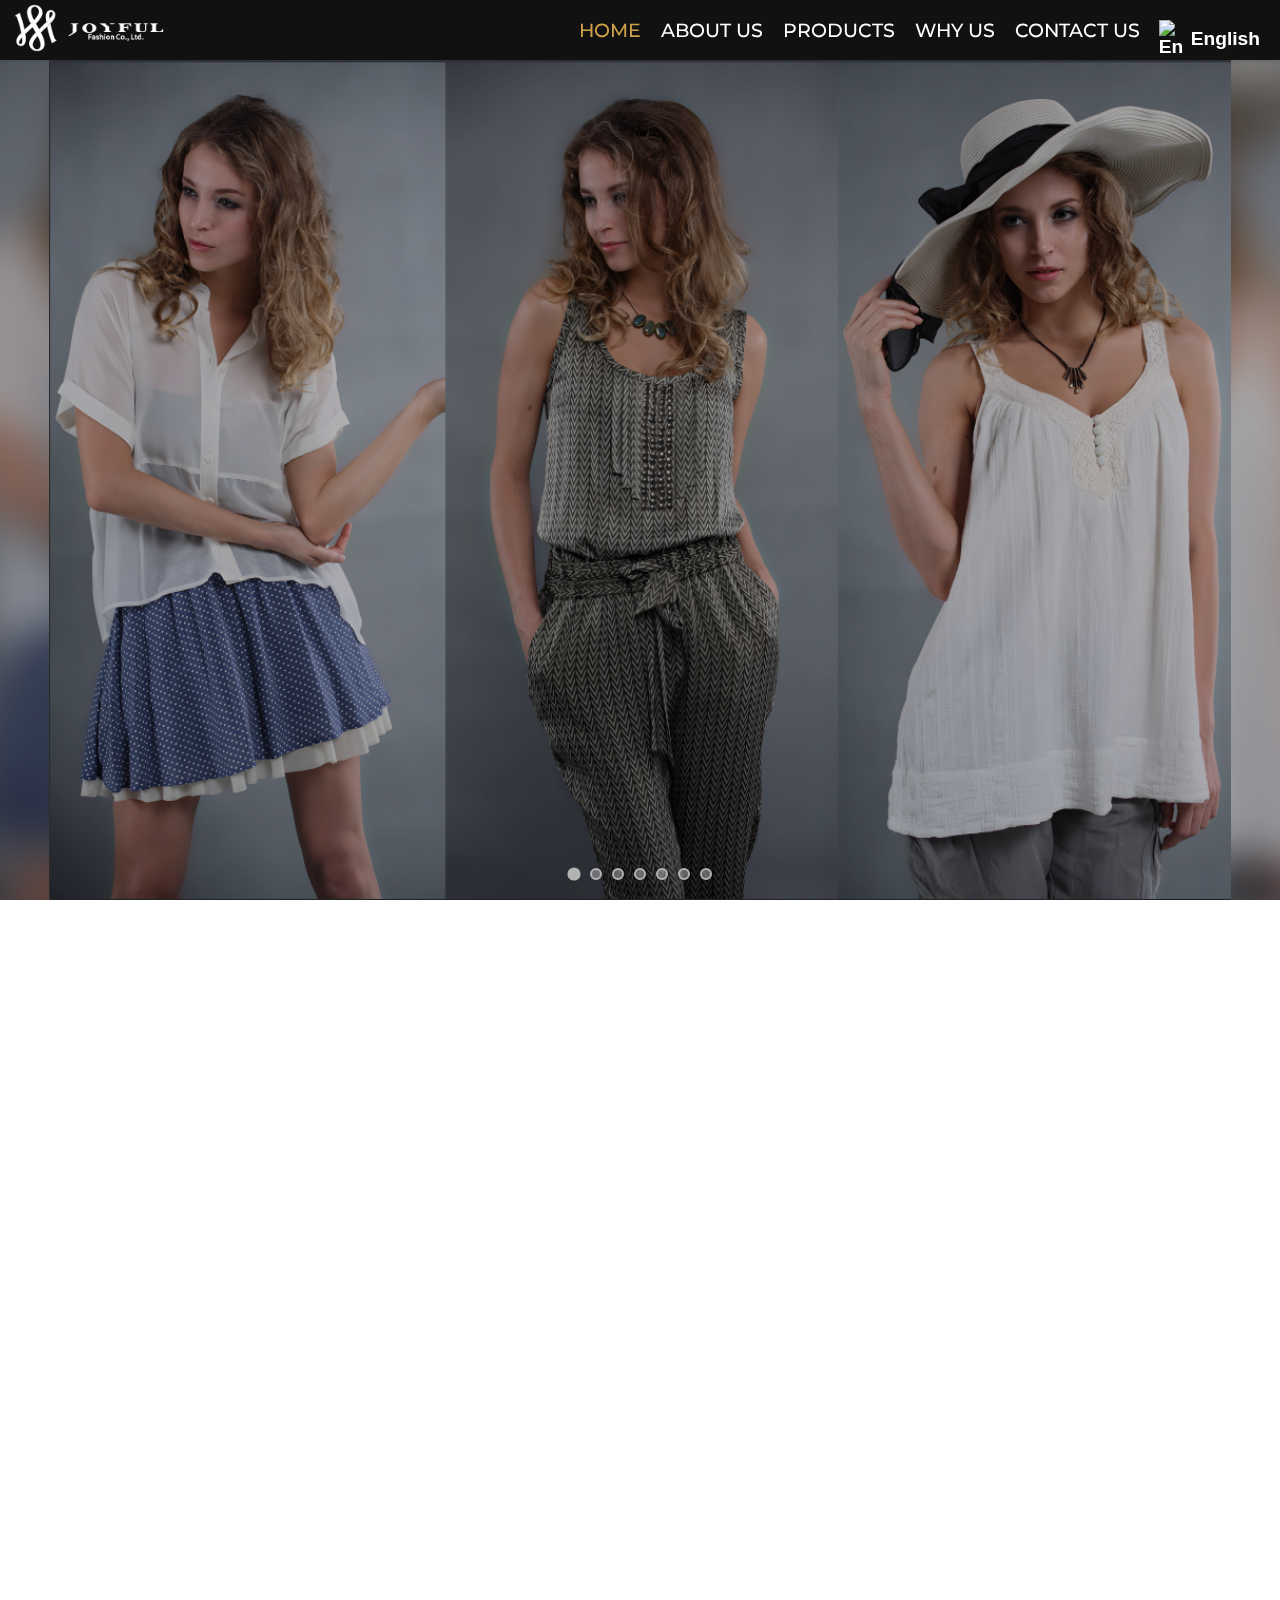
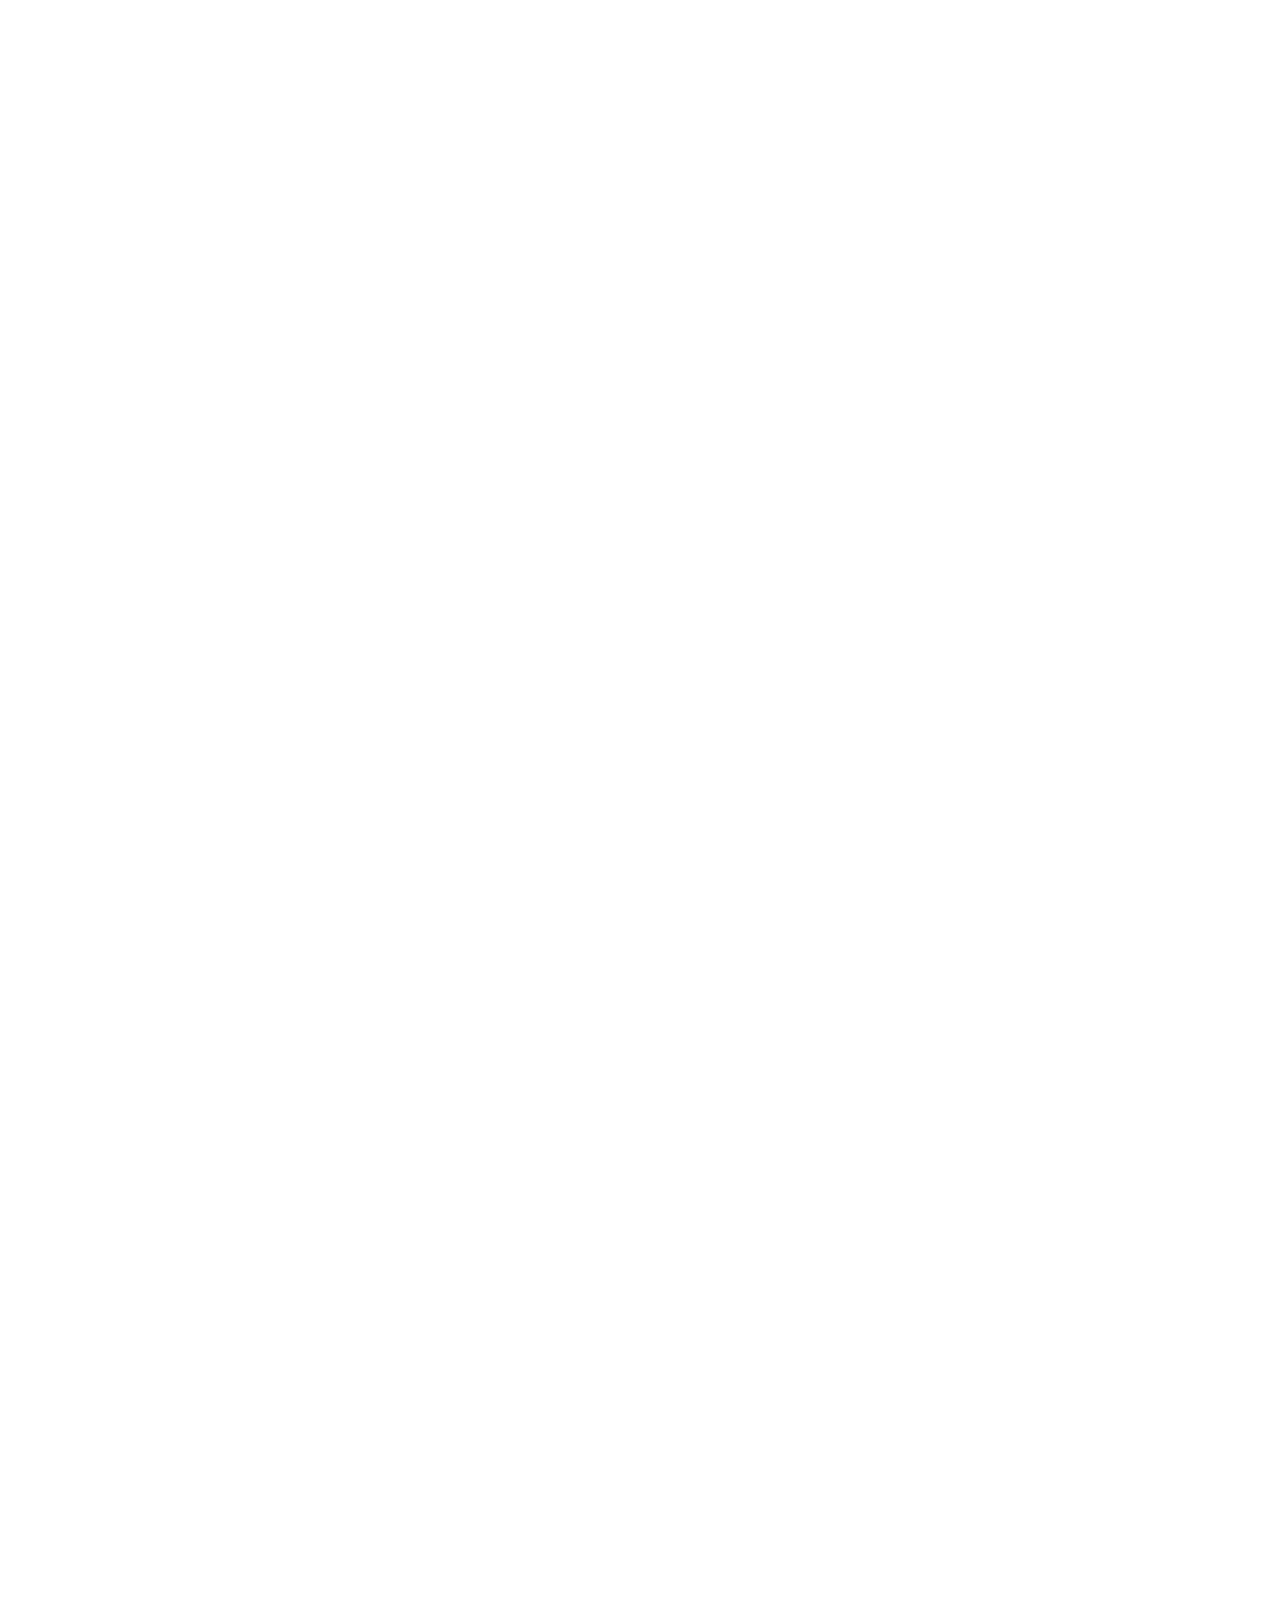
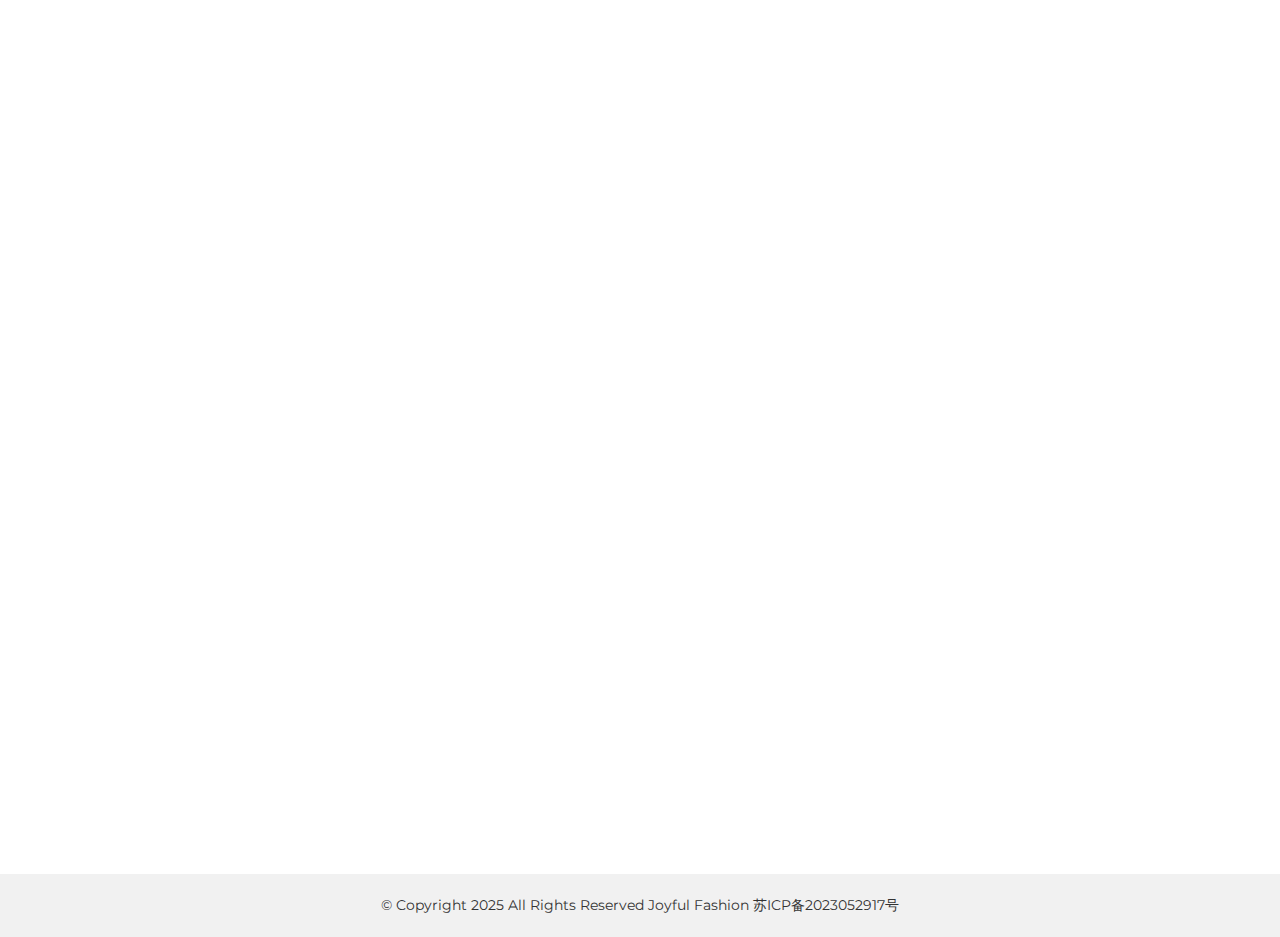
==== index.html @ ee0a9b0f "upload files" ====
<!DOCTYPE html>
<html lang="en">
<head>
  <meta charset="UTF-8" />
  <meta name="viewport" content="width=device-width, initial-scale=1" />
  <link rel="icon" href="public/media/icon.png" type="image/x-icon">
  <title>Your Fashion Products</title>
  <!-- Import Montserrat font -->
  <link href="https://fonts.googleapis.com/css2?family=Montserrat:wght@400;500;700&display=swap" rel="stylesheet">
  <link rel="stylesheet" href="public/css/style.css" />
  <style>
    /* === Existing Styles (unchanged) === */
    /* Hero Section Adjustments */
    #hero {
      position: relative;
      height: calc(100vh - 60px);
      margin-top: 60px;
      overflow: hidden;
    }
    /* Dark overlay to boost text visibility */
    #hero::before {
      content: "";
      position: absolute;
      top: 0;
      left: 0;
      width: 100%;
      height: 100%;
      background: rgba(0, 0, 0, 0.3);
      z-index: 2;
    }
    .slider {
      position: absolute;
      top: 0;
      left: 0;
      width: 100%;
      height: 100%;
      z-index: 1;
    }
    .slides {
      position: relative;
      width: 100%;
      height: 100%;
    }
    .slide {
      position: absolute;
      width: 100%;
      height: 100%;
      opacity: 0;
      transition: opacity 1s ease-in-out;
    }
    .slide.active {
      opacity: 1;
    }
    .slide .bg {
      position: absolute;
      top: 0;
      left: 0;
      width: 100%;
      height: 100%;
      background-image: var(--img);
      background-size: cover;
      background-position: center;
      filter: blur(20px);
      transform: scale(1.1);
      z-index: 1;
    }
    .slide img {
      position: relative;
      width: 100%;
      height: 100%;
      object-fit: contain;
      z-index: 2;
    }
    .dots {
      position: absolute;
      bottom: 20px;
      left: 50%;
      transform: translateX(-50%);
      display: flex;
      gap: 10px;
      z-index: 5;
    }
    .dot {
      width: 12px;
      height: 12px;
      border-radius: 50%;
      background: rgba(255, 255, 255, 0.5);
      cursor: pointer;
      transition: background 0.3s ease;
    }
    .dot.active {
      background: rgba(255, 255, 255, 1);
    }
    /* Centered hero content */
    .hero-content {
      position: absolute;
      z-index: 6;
      color: #fff;
      text-align: center;
      top: 50%;
      left: 50%;
      transform: translate(-50%, -50%);
    }
    
    /* About Us Section Styling */
    #about {
      padding: 40px 20px;
      background: #ffffff;
    }
    .about-container {
      background: linear-gradient(135deg, #f0f0f0, #e0e0e0);
      padding: 20px;
      border-radius: 8px;
      box-shadow: 0 2px 8px rgba(0,0,0,0.1);
      max-width: 1200px;
      margin: 0 auto;
      display: flex;
      flex-wrap: wrap;
      gap: 20px;
      align-items: center;
    }
    .about-video {
      flex: 1 1 400px;
    }
    .about-video iframe {
      width: 100%;
      border-radius: 8px;
    }
    .about-text {
      flex: 1 1 400px;
      font-size: 1rem;
      line-height: 1.6;
      color: #333;
    }
    .about-text p {
      margin-bottom: 20px;
    }
    /* Updated Read More Button (Learn More) - now gold */
    .read-more-btn {
      display: inline-block;
      padding: 10px 20px;
      background: rgb(205, 161, 75); /* gold background */
      color: #fff;
      text-decoration: none;
      border-radius: 4px;
      transition: background 0.3s ease;
    }
    .read-more-btn:hover {
      background: rgb(205, 161, 75);
    }

    /* Product Section */
    .products {
      display: grid;
      grid-template-columns: repeat(auto-fit, minmax(250px, 1fr));
      gap: 30px;
      padding: 40px 20px;
      background: #ffffff;
    }
    .product {
      background: #fff;
      border-radius: 8px;
      overflow: hidden;
      box-shadow: 0 2px 8px rgba(0,0,0,0.1);
      transition: transform 0.3s ease, box-shadow 0.3s ease;
    }

    .product a {
      display: block;
      text-decoration: none;
      color: inherit;
    }

    .product img {
      width: 100%;
      height: 250px;
      object-fit: cover;
      display: block;
    }

    .product h3 {
      padding: 15px;
      text-align: center;
      font-size: 1.2rem;
      margin: 0;
      background: #f7f7f7;
      color: #333;
    }

    .product:hover {
      transform: translateY(-5px);
      box-shadow: 0 4px 12px rgba(0,0,0,0.2);
    }
    /* Why Us Section container */
    #advantage {
      padding: 40px 20px;
      text-align: center;
    }

    #advantage h2 {
      font-size: 2rem;
      margin-bottom: 20px;
    }

    /* Grid layout for three images */
    .adv-grid {
      display: grid;
      grid-template-columns: repeat(3, 1fr);
      gap: 20px;
    }

    /* Each adv-item and its frame */
    .adv-item a {
      display: block;
      overflow: hidden;
      position: relative;
    }

    .adv-frame {
      position: relative;
      overflow: hidden;
      aspect-ratio: 4 / 3;
    }

    /* Image fills the frame and scales on hover */
    .adv-frame img {
      width: 100%;
      height: 100%;
      display: block;
      transition: transform 0.3s ease;
    }

    /* Gray overlay covering the image initially */
    .adv-overlay {
      position: absolute;
      top: 0;
      left: 0;
      width: 100%;
      height: 100%;
      background: rgba(128, 128, 128, 0.5);
      transition: opacity 0.3s ease;
    }

    /* Centered gray bar with white text */
    .adv-bar {
      position: absolute;
      left: 50%;
      top: 50%;
      width:100%;
      transform: translate(-50%, -50%);
      background: gray;
      color: white;
      padding: 10px 20px;
      font-size: 1.1rem;
      text-transform: uppercase;
      transition: opacity 0.3s ease;
    }

    /* Hover effect: scale image and fade out overlay */
    .adv-frame:hover img {
      transform: scale(1.2);
    }

    .adv-frame:hover .adv-overlay {
      opacity: 0;
    }

    /* Contact Section Styling */
    #contact {
      padding: 40px 20px;
      background: #fff;
      text-align: center;
    }
    #contact h2 {
      margin-bottom: 20px;
    }
    #contact p {
      margin-bottom: 20px;
      color: #333;
      font-size: 1.1rem;
    }
    #contact .btn {
      display: inline-block;
      padding: 10px 20px;
      background: rgb(205, 161, 75);
      color: #fff;
      text-decoration: none;
      border-radius: 4px;
      transition: background 0.3s ease;
    }
    #contact .btn:hover {
      background: #555;
    }

    /* Other sections (Products, etc.) remain unchanged... */
  </style>
</head>
<body>
  <!-- Fixed Navigation Header -->
  <header id="header">
    <nav>
      <div class="logo">
        <a href="index.html">
          <img src="public/media/logo.png" alt="Your Brand Logo">
        </a>
      </div>
      <ul class="nav-links">
        <li><a href="index.html" data-i18n="nav.home"  class="active">Home</a></li>
        <li><a href="about.html" data-i18n="nav.about">About Us</a></li>
        <li>
          <a href="products.html" data-i18n="nav.products">Products</a>
          <ul>
            <li><a href="product/top.html" data-i18n="product.top">Top</a></li>
            <li><a href="product/dress.html" data-i18n="product.dress">Dress</a></li>
            <li><a href="product/seamless.html" data-i18n="product.seamless">Seamless</a></li>
            <li><a href="product/coats.html" data-i18n="product.coat">Coat</a></li>
            <li><a href="product/pants.html" data-i18n="product.pants">Pants</a></li>
          </ul>
        </li>
        <li>
          <a href="advantages.html" data-i18n="nav.whyus">Why Us</a>
        </li>
        <li><a href="contact.html" data-i18n="nav.contact">Contact Us</a></li>
      </ul>
    </nav>
  </header>
  
  <!-- Language Selector -->
  <div class="language-selector">
    <button class="lang-btn">
      <img src="https://flagcdn.com/24x18/us.png" alt="English">
      <span class="lang-text">English</span>
    </button>
    <div class="lang-dropdown">
      <a href="#" data-lang="en">
        <img src="https://flagcdn.com/16x12/us.png" alt="English">
        <span>English</span>
      </a>
      <a href="#" data-lang="es">
        <img src="https://flagcdn.com/16x12/es.png" alt="Español">
        <span>Español</span>
      </a>
      <a href="#" data-lang="zh">
        <img src="https://flagcdn.com/16x12/cn.png" alt="中文">
        <span>中文</span>
      </a>
    </div>
  </div>
  
  <!-- Hero Section with Slider -->
  <section id="hero">
    <div class="slider">
      <div class="slides">
        <div class="slide active" style="--img: url('public/media/home/hero1.png');">
          <a href="products.html">
            <div class="bg"></div>
            <img src="public/media/home/hero1.png" alt="Hero Image 1">
          </a>
        </div>
        <div class="slide" style="--img: url('public/media/home/hero2.png');">
          <a href="products.html">
            <div class="bg"></div>
            <img src="public/media/home/hero2.png" alt="Hero Image 2">
          </a>
        </div>
        <div class="slide" style="--img: url('public/media/home/hero3.png');">
          <a href="products.html">
            <div class="bg"></div>
            <img src="public/media/home/hero3.png" alt="Hero Image 3">
          </a>
        </div>
        <div class="slide" style="--img: url('public/media/home/hero4.png');">
          <a href="products.html">
            <div class="bg"></div>
            <img src="public/media/home/hero4.png" alt="Hero Image 4">
          </a>
        </div>
        <div class="slide" style="--img: url('public/media/home/hero5.png');">
          <a href="products.html">
            <div class="bg"></div>
            <img src="public/media/home/hero5.png" alt="Hero Image 5">
          </a>
        </div>
        <div class="slide" style="--img: url('public/media/home/hero6.png');">
          <a href="products.html">
            <div class="bg"></div>
            <img src="public/media/home/hero6.png" alt="Hero Image 6">
          </a>
        </div>
        <div class="slide" style="--img: url('public/media/home/hero7.png');">
          <a href="products.html">
            <div class="bg"></div>
            <img src="public/media/home/hero7.png" alt="Hero Image 7">
          </a>
        </div>
      </div>
      <div class="dots">
        <span class="dot active" data-index="0"></span>
        <span class="dot" data-index="1"></span>
        <span class="dot" data-index="2"></span>
        <span class="dot" data-index="3"></span>
        <span class="dot" data-index="4"></span>
        <span class="dot" data-index="5"></span>
        <span class="dot" data-index="6"></span>
      </div>
    </div>
    <div class="hero-content">
      <h2 data-i18n="hero.title">Elegance Redefined</h2>
      <p data-i18n="hero.subtitle">Discover our exclusive women's products</p>
      <a href="#products" class="btn" data-i18n="hero.button">Explore Products</a>
    </div>
  </section>

    <!-- About Us Section -->
    <section id="about" class="animate-on-scroll">
      <h2 data-i18n="about.title">About Us</h2>
      <div class="about-container">
        <div class="about-video">
          <!-- Added an id to the iframe so we can update its src based on language -->
          <iframe
            id="about-video-iframe"
            width="560" 
            height="315" 
            src="https://www.youtube.com/embed/ZJrPG9CiVN8" 
            title="YouTube video player" 
            frameborder="0" 
            allow="accelerometer; autoplay; clipboard-write; encrypted-media; gyroscope; picture-in-picture" 
            allowfullscreen>
          </iframe>
        </div>
        
        <div class="about-text">
          <p data-i18n="about.text">
            Nantong Joyful Fashion Co., Ltd. is a garment trading & industrial company. The company is located in the famous textile and garment city—Nantong, Jiangsu, China, which is only 1.5 hours drive to Shanghai, the biggest business center in China. In 2021, the company officially moved the head office to Haobang Building, opening a new page in the 20-year history of the company.
          </p>
          <a href="about.html" class="read-more-btn" data-i18n="about.button">Read More</a>
        </div>
      </div>
    </section>
  <!-- Prodcut Section with Fade-In on Scroll -->
  <section id="products" class="animate-on-scroll">
    <h2 data-i18n="products.title">Products</h2>
    <div class="products">
      <div class="product">
        <a href="top.html">
          <img src="public/media/Cover/top.JPG" alt="Top" />
          <h3 data-i18n="product.top">Tops</h3>
        </a>
      </div>
      <div class="product">
        <a href="dress.html">
          <img src="public/media/Cover/dress.JPG" alt="Dress" />
          <h3 data-i18n="product.dress">Dress</h3>
        </a>
      </div>
      <div class="product">
        <a href="seamless.html">
          <img src="public/media/Cover/seamless.JPG" alt="Seamless" />
          <h3 data-i18n="product.seamless">Seamless</h3>
        </a>
      </div>
      <div class="product">
        <a href="coats.html">
          <img src="public/media/Cover/coat.JPG" alt="Coats" />
          <h3 data-i18n="product.coat">Coats</h3>
        </a>
      </div>
      <div class="product">
        <a href="pants.html">
          <img src="public/media/Cover/pants.JPG" alt="Pants" />
          <h3 data-i18n="product.pants">Pants</h3>
        </a>
      </div>
    </div>
  </section>

  <!-- Why Us Section -->
  <section id="advantage" class="animate-on-scroll">
    <h2 data-i18n="advantage.title">Why Us</h2>
    <div class="adv-grid">
      <div class="adv-item">
        <a href="advantages.html">
          <div class="adv-frame">
            <img src="public/media/factory/nt5.jpg" alt="factory">
            <div class="adv-overlay"></div>
            <div class="adv-bar" data-i18n="advantage.factory">Factory</div>
          </div>
        </a>
      </div>
      <div class="adv-item">
        <a href="advantages.html">
          <div class="adv-frame">
            <img src="public/media/home/certificate.png" alt="certificate">
            <div class="adv-overlay"></div>
            <div class="adv-bar" data-i18n="advantage.certificate">Qualification</div>
          </div>
        </a>
      </div>
      <div class="adv-item">
        <a href="advantages.html">
          <div class="adv-frame">
            <img src="public/media/home/why_us3.JPG" alt="strength">
            <div class="adv-overlay"></div>
            <div class="adv-bar" data-i18n="advantage.strength">Strengths</div>
          </div>
        </a>
      </div>
    </div>
  </section>

  
  <!-- Contact Section -->
  <section id="contact" class="animate-on-scroll">
    <h2 data-i18n="contact.title">Contact</h2>
    <p data-i18n="contact.text">Get in touch with us for collaborations and inquiries.</p>
    <a href="contact.html" class="btn" data-i18n="contact.button">Contact Us</a>
  </section>
  
  <!-- Footer -->
  <footer>
    <p data-i18n="footer.text">&copy; Copyright 2025 All Rights Reserved Joyful Fashion 苏ICP备2023052917号</p>
  </footer>
  
  <!-- Slider Script -->
  <script src="public/js/main.js"></script>
  <script>
    document.addEventListener('DOMContentLoaded', function() {
      const slides = document.querySelectorAll('#hero .slide');
      const dots = document.querySelectorAll('#hero .dot');
      let currentIndex = 0;
      const totalSlides = slides.length;
      const intervalTime = 7000;
      let slideInterval;
      
      function showSlide(index) {
        slides.forEach((slide, i) => {
          slide.classList.toggle('active', i === index);
        });
        dots.forEach((dot, i) => {
          dot.classList.toggle('active', i === index);
        });
        currentIndex = index;
      }
      
      function nextSlide() {
        let nextIndex = (currentIndex + 1) % totalSlides;
        showSlide(nextIndex);
      }
      
      slideInterval = setInterval(nextSlide, intervalTime);
      
      dots.forEach(dot => {
        dot.addEventListener('click', function() {
          clearInterval(slideInterval);
          const index = parseInt(this.getAttribute('data-index'));
          showSlide(index);
          slideInterval = setInterval(nextSlide, intervalTime);
        });
      });
    });
  </script>
  
  <script src="public/js/language.js"></script>
</body>
</html>
---- public/css/style.css ----
/* Global Styles */
* {
  margin: 0;
  padding: 0;
  box-sizing: border-box;
}

:root {
  --header-height: 60px; /* Initial header height */
  --accent-color: rgb(205, 161, 75); /* Bright accent color */
  --font-family: 'Montserrat', sans-serif;
}

body {
  font-family: var(--font-family), 'Helvetica Neue', sans-serif;
  line-height: 1.6;
  color: #333;
}

/* Header (Fixed Navigation) with Cool Scroll Effects */
header {
  position: fixed;
  top: 0;
  width: 100%;
  height: var(--header-height);
  background: #111;
  box-shadow: 0 2px 4px rgba(0, 0, 0, 0.1);
  z-index: 100;
  transition: all 0.3s ease-in-out;
}

header.scrolled {
  height: 60px; /* Shrinks the header */
  background: rgba(17, 17, 17, 0.95); /* Slightly transparent/darker */
  box-shadow: 0 4px 6px rgba(0, 0, 0, 0.3);
}

header.scrolled .logo img {
  height: 50px;
}

nav {
  max-width: 1800px;
  margin: 0 auto;
  height: var(--header-height); /* 使 nav 高度与 header 一致 */
  padding: 0 60px 0 10px; /* 去掉上下 padding，并减少左侧 padding */
  display: flex;
  justify-content: space-between;
  align-items: center; /* 利用 flex 的特性垂直居中 */
}

.logo img {
  height: 60px;
  width: auto;
  display: block;
}

/* --------------------- */
/* Navigation & Submenu  */
/* --------------------- */
.nav-links {
  list-style: none;
  display: flex;
  margin-right: 80px;
  text-transform: uppercase; /* 所有菜单文字大写 */
}

.nav-links li {
  margin-left: 20px;
  position: relative; /* 为子菜单定位提供参考 */
}

.nav-links li a {
  text-decoration: none;
  color: #fff;
  font-weight: 500;
  font-size: 1.2rem;
  transition: color 0.3s;
}

.nav-links li a:hover {
  color: var(--accent-color);
}

/* 当前菜单项显示金色（请在当前页面对应的 a 标签上添加 .active 类） */
.nav-links li a.active {
  color: var(--accent-color);
}

/* Submenu 样式 */
.nav-links li ul {
  display: none;
  position: absolute;
  top: 100%;
  left: 0;
  background: #111;
  padding: 10px 0;
  min-width: 150px;
  border-radius: 4px;
  z-index: 200;
  list-style: none;
}

.nav-links li:hover > ul {
  display: block;
}

.nav-links li ul li {
  margin: 0;
  padding: 0;
}

.nav-links li ul li a {
  padding: 8px 15px;
  font-size: 1rem;
  display: block;
  white-space: nowrap;
}
.nav-links li ul li a:hover {
  background: var(--accent-color);
}

/* 如果需要整体左移文字，可保留此样式 */
.nav-text {
  transform: translateX(-40px);
}

/* --------------------- */
/* Hero Section         */
/* --------------------- */
#hero {
  min-height: calc(100vh - var(--header-height));
  background: url('public/media/hero.png') center/cover no-repeat;
  display: flex;
  align-items: center;
  justify-content: center;
  position: relative;
  margin-top: var(--header-height);
  animation: zoomBackground 20s ease-in-out infinite;
}

/* Background zoom animation */
@keyframes zoomBackground {
  0% { background-size: 100%; }
  50% { background-size: 110%; }
  100% { background-size: 100%; }
}

#hero::before {
  content: "";
  position: absolute;
  top: 0;
  left: 0;
  right: 0;
  bottom: 0;
  background: rgba(0, 0, 0, 0.4);
  z-index: 1;
}

.hero-content {
  position: relative;
  text-align: center;
  color: #fff;
  z-index: 2;
}

/* Hero text animations */
.hero-content h2,
.hero-content p,
.hero-content .btn {
  opacity: 0;
  animation: fadeInUp 1s forwards;
}

.hero-content h2 {
  animation-delay: 0.3s;
  font-size: 3rem;
  margin-bottom: 20px;
}

.hero-content p {
  animation-delay: 0.6s;
  font-size: 1.2rem;
  margin-bottom: 30px;
}

.hero-content .btn {
  animation-delay: 0.9s;
  padding: 10px 20px;
  background: #fff;
  color: #000;
  text-decoration: none;
  font-weight: bold;
  transition: background 0.3s, color 0.3s;
}

.hero-content .btn:hover {
  background: #000;
  color: #fff;
}

@keyframes fadeInUp {
  from {
    opacity: 0;
    transform: translateY(30px);
  }
  to {
    opacity: 1;
    transform: translateY(0);
  }
}

/* --------------------- */
/* Section Styling      */
/* --------------------- */
section {
  padding: 80px 20px;
  text-align: center;
}

/* Products Grid */
.products {
  display: flex;
  flex-wrap: wrap;
  justify-content: center;
  gap: 30px;
  margin-top: 40px;
}

.product {
  width: 100%; /* Increased width for bigger images */
  transition: transform 0.3s;
}

.product img {
  width: 100%;
  min-height: calc(90vh - 60px); /* Fixed height for uniformity */
  object-fit: cover;
  display: block;
  border-radius: 5px;
}

.product h3 {
  margin-top: 10px;
  font-size: 1.2rem;
}

.product:hover {
  transform: translateY(-10px);
}

footer {
  padding: 20px;
  background: #f1f1f1;
  text-align: center;
  font-size: 0.9rem;
}

/* --------------------- */
/* Animation on Scroll  */
/* --------------------- */
.animate-on-scroll {
  opacity: 0;
  transform: translateY(20px);
  transition: opacity 1s ease-out, transform 1s ease-out;
}

.animate-on-scroll.visible {
  opacity: 1;
  transform: translateY(0);
}

/* --------------------- */
/* About Section Styling */
/* --------------------- */
#about h2 {
  margin-bottom: 40px;
}

#about .about-container {
  display: flex;
  flex-wrap: wrap;
  gap: 80px; /* Gap between video and text */
  justify-content: center;
  align-items: flex-start;
  text-align: left;
  margin-top: 40px;
}

#about .about-video,
#about .about-text {
  flex: 1 1 500px;
  max-width: 600px;
}

#about .about-video video {
  width: 100%;
  border-radius: 5px;
}

#about .about-text p {
  line-height: 1.5;
  font-size: 1.1rem;
  margin-bottom: 1em;
}

#about .about-text .more-text {
  display: none;
}

#about .about-text.expanded .more-text {
  display: inline;
}

/* Read More Button */
#about .read-more-btn {
  background: var(--accent-color);
  color: #fff;
  border: none;
  padding: 8px 16px;
  cursor: pointer;
  margin-top: auto; /* pushes the button to the bottom */
  border-radius: 4px;
  font-size: 1rem;
  position: absolute;
  bottom: 70px;
}


/* Products a 标签 */
.products .product a {
  text-decoration: none;
  color: #000;
  transition: color 0.3s ease, transform 0.3s ease;
}

.products .product a:hover {
  color: #070707;
  transform: translateY(-3px);
}

/* --------------------- */
/* Additional Hero Overlay */
/* --------------------- */
#hero::before {
  content: "";
  position: absolute;
  top: 0;
  left: 0;
  width: 100%;
  height: 100%;
  background: rgba(0, 0, 0, 0.3);
  z-index: 2;
  pointer-events: none;
}

.dots {
  position: absolute;
  bottom: 20px;
  left: 50%;
  transform: translateX(-50%);
  display: flex;
  gap: 12px;
  z-index: 5;
}

.dot {
  width: 16px;
  height: 16px;
  border-radius: 50%;
  background: rgba(255, 255, 255, 0.7);
  border: 2px solid #fff;
  cursor: pointer;
  transition: background 0.3s ease, transform 0.3s ease;
}

.dot.active {
  background: #fff;
  transform: scale(1.1);
}

.dot:hover {
  transform: scale(1.05);
}

/* --------------------- */
/* Our Qualifications Section */
/* --------------------- */
#qualifications {
  padding: 80px 20px;
  background: #fff;
  text-align: center;
}

#qualifications h2 {
  font-size: 2.5rem;
  margin-bottom: 40px;
  color: #000;
}

.qualifications-grid {
  display: grid;
  grid-template-columns: repeat(4, 1fr); /* 4 columns for 4 certificates */
  gap: 30px;
  max-width: 1200px;
  margin: 0 auto;
}

.qualification-card {
  background: #f4f4f4;
  border-radius: 8px;
  padding: 20px;
  box-shadow: 0 2px 4px rgba(0,0,0,0.1);
  transition: transform 0.3s ease;
  cursor: pointer;
}

.qualification-card:hover {
  transform: scale(1.05);
}

.qualification-card img {
  width: 100%;
  height: 200px;
  object-fit: contain;
  margin-bottom: 15px;
}

.qualification-card h3 {
  font-size: 1.5rem;
  margin-bottom: 10px;
  color: #000;
}

@media (max-width: 768px) {
  .qualifications-grid {
    grid-template-columns: repeat(2, 1fr);
  }
}

.qualification-card img {
  width: 100%;
  height: 300px; /* Increased from 200px for larger icons */
  object-fit: contain;
  margin-bottom: 15px;
}

/* --------------------- */
/* Fullpage Section */
/* --------------------- */
.fullpage-section {
  position: relative;
  height: 100vh;
  overflow: hidden;
  display: flex;
  align-items: center;
  justify-content: center;
  color: #fff;
}

/* Add a dark overlay */
.fullpage-section::before {
  content: "";
  position: absolute;
  top: 0;
  left: 0;
  width: 100%;
  height: 100%;
  background: rgba(0, 0, 0, 0.5);
  z-index: 1;
}

.bg-video {
  position: absolute;
  top: 0;
  left: 0;
  width: 100%;
  height: 100%;
  object-fit: cover;
  z-index: 0;
}

.fullpage-section .content {
  position: relative;
  z-index: 2;
  text-align: center;
  max-width: 800px;
  padding: 20px;
}

/* --------------------- */
/* Navigation & Language Selector */
/* --------------------- */
.language-selector {
  position: fixed;
  right: 20px;
  top: 20px;
  z-index: 1000;
  font-family: 'Montserrat', sans-serif;
}

.lang-btn {
  background: transparent;
  border: none;
  cursor: pointer;
  display: flex;
  align-items: center;
  font-size: 1.2rem;
  font-weight: bold;
  color: white;
}

.lang-btn img {
  width: 24px;
  height: auto;
  margin-right: 8px;
}

.lang-dropdown {
  display: none;
  position: absolute;
  right: 0;
  top: 100%;
  background: black;
  border: 1px solid #ccc;
  border-radius: 4px;
  margin-top: 5px;
  min-width: 140px;
  box-shadow: 0 2px 8px rgba(0,0,0,0.1);
  z-index: 100;
}

.lang-dropdown a {
  display: flex;
  align-items: center;
  padding: 8px 12px;
  text-decoration: none;
  color: white;
  transition: background 0.3s ease;
  font-size: 1.1rem;
}

.lang-dropdown a:hover {
  background: rgb(205, 161, 75);
}

.lang-dropdown img {
  margin-right: 8px;
  width: 16px;
  height: auto;
}
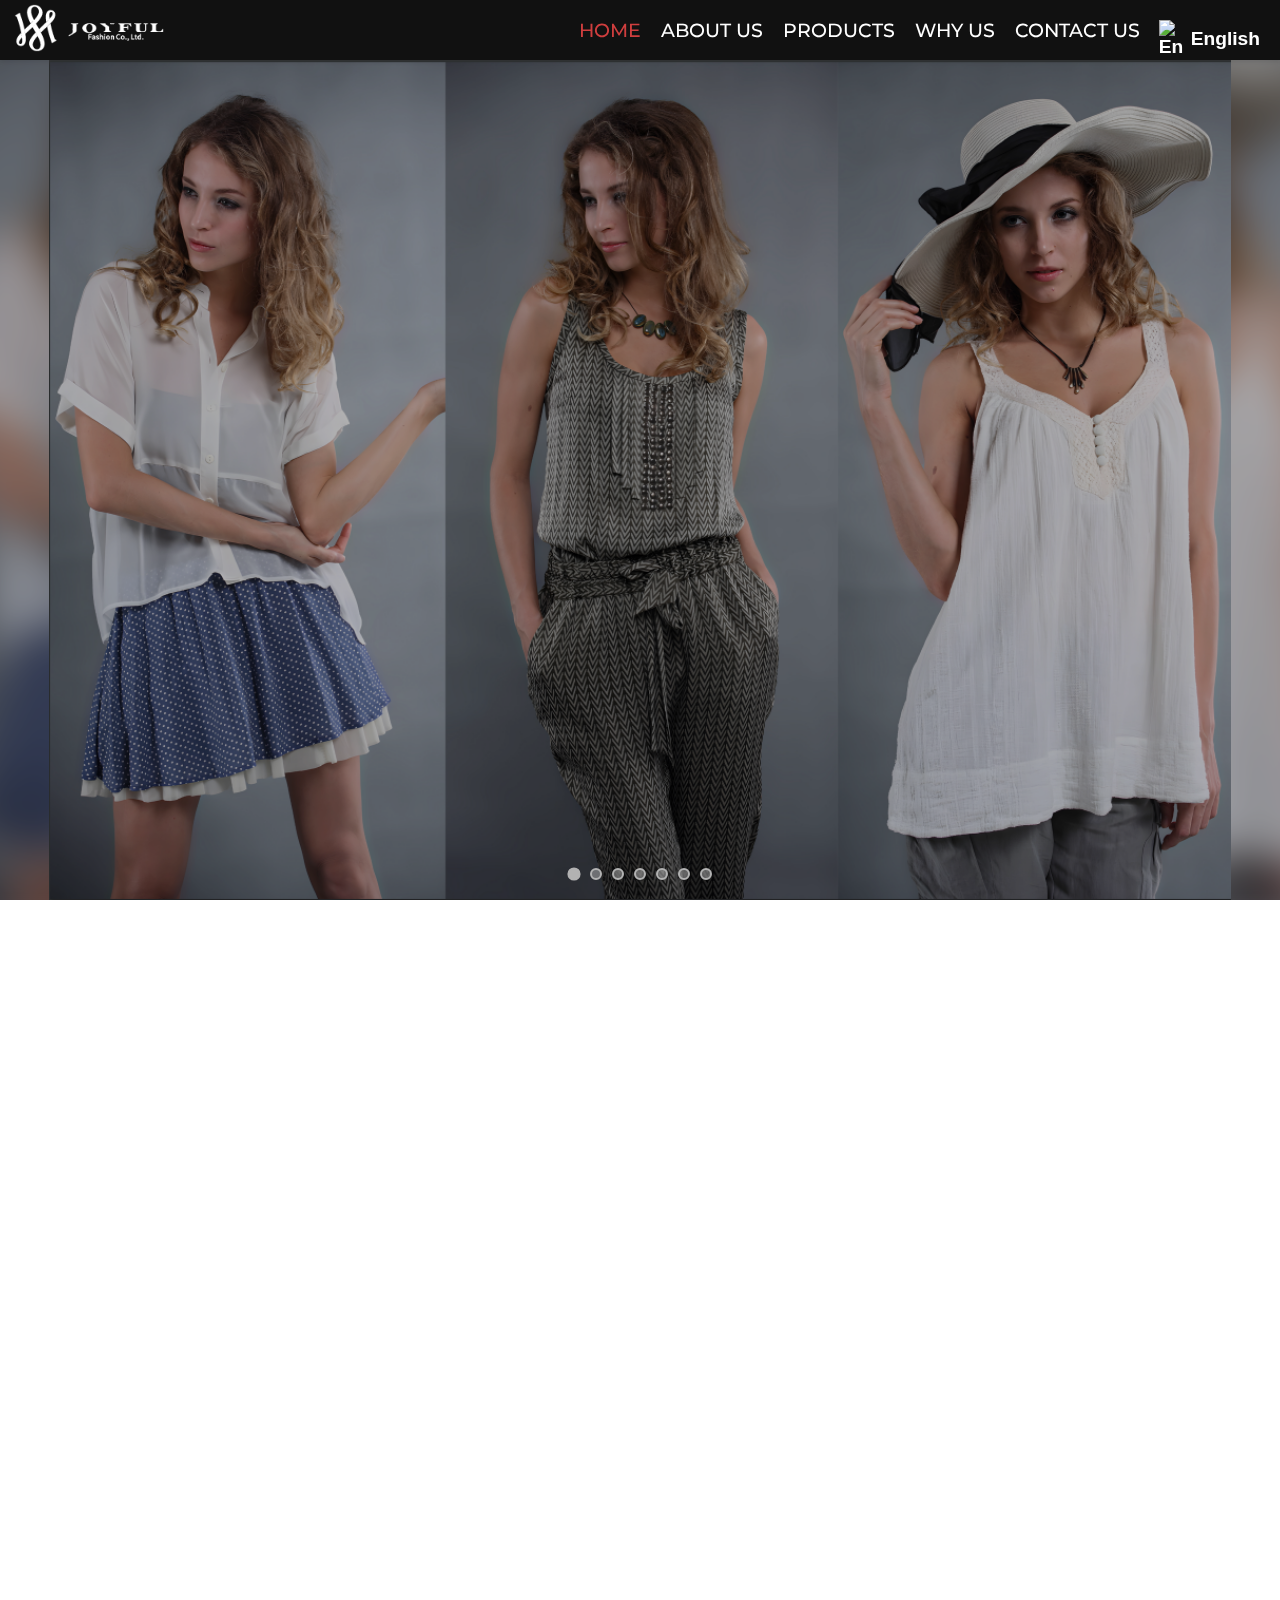
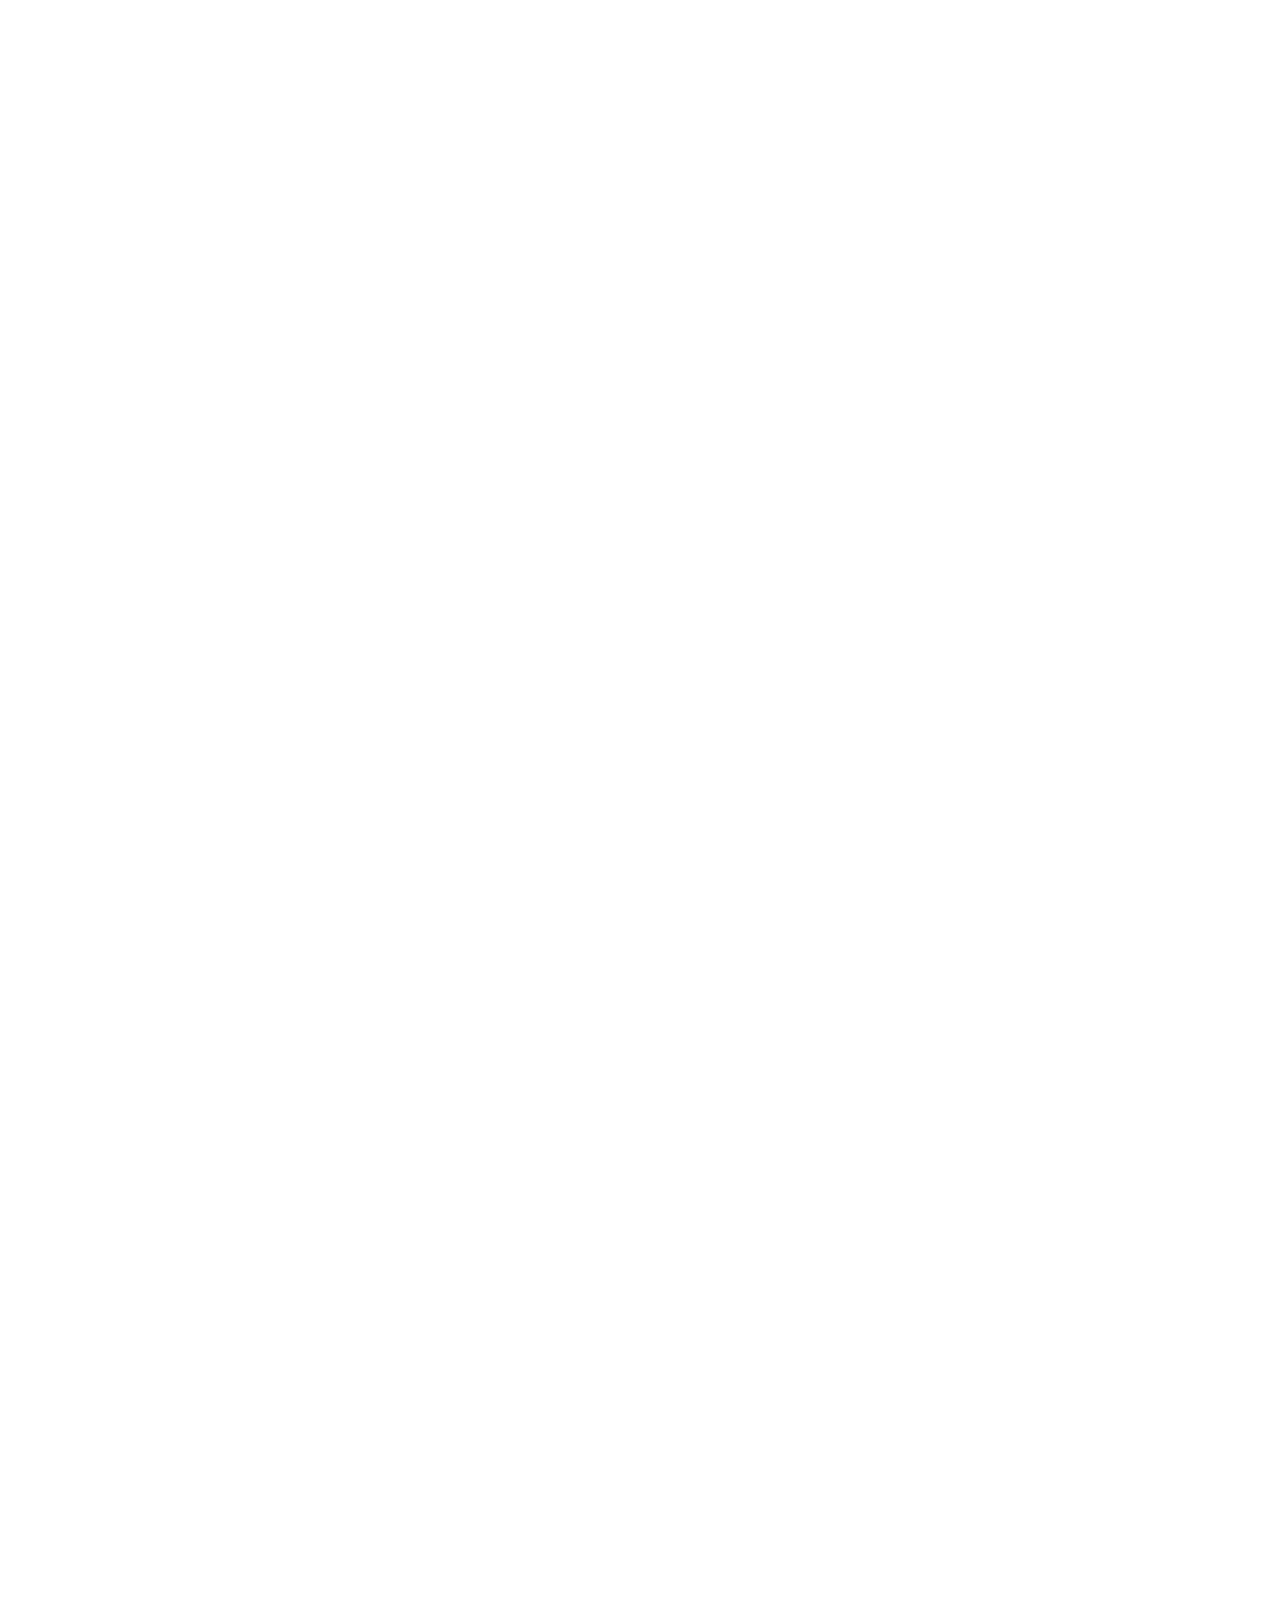
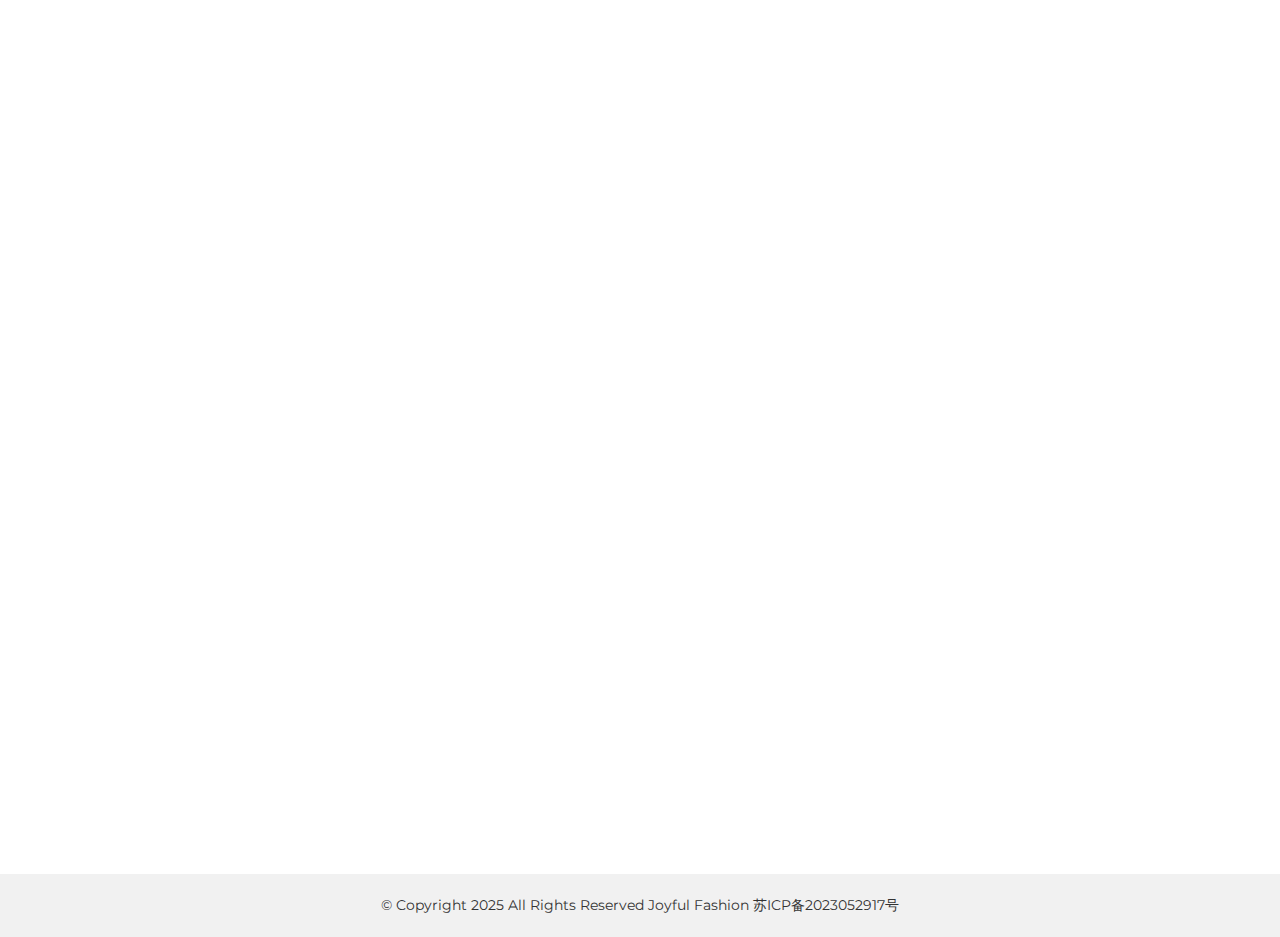
==== commit 4ff5ac04: "updated color" ====
--- a/index.html
+++ b/index.html
@@ -139,14 +139,14 @@
     .read-more-btn {
       display: inline-block;
       padding: 10px 20px;
-      background: rgb(205, 161, 75); /* gold background */
+      background: rgb(207, 62, 62); /* gold background */
       color: #fff;
       text-decoration: none;
       border-radius: 4px;
       transition: background 0.3s ease;
     }
     .read-more-btn:hover {
-      background: rgb(205, 161, 75);
+      background: rgb(207, 62, 62);
     }
 
     /* Product Section */
@@ -282,7 +282,7 @@
     #contact .btn {
       display: inline-block;
       padding: 10px 20px;
-      background: rgb(205, 161, 75);
+      background: rgb(207, 62, 62);
       color: #fff;
       text-decoration: none;
       border-radius: 4px;
@@ -328,12 +328,12 @@
   <!-- Language Selector -->
   <div class="language-selector">
     <button class="lang-btn">
-      <img src="https://flagcdn.com/24x18/us.png" alt="English">
+      <img src="https://flagcdn.com/24x18/gb.png" alt="English">
       <span class="lang-text">English</span>
     </button>
     <div class="lang-dropdown">
       <a href="#" data-lang="en">
-        <img src="https://flagcdn.com/16x12/us.png" alt="English">
+        <img src="https://flagcdn.com/16x12/gb.png" alt="English">
         <span>English</span>
       </a>
       <a href="#" data-lang="es">
--- a/public/css/style.css
+++ b/public/css/style.css
@@ -7,7 +7,7 @@
 
 :root {
   --header-height: 60px; /* Initial header height */
-  --accent-color: rgb(205, 161, 75); /* Bright accent color */
+  --accent-color: rgb(207, 62, 62); /* Bright accent color */
   --font-family: 'Montserrat', sans-serif;
 }
 
@@ -541,7 +541,7 @@
 }
 
 .lang-dropdown a:hover {
-  background: rgb(205, 161, 75);
+  background: rgb(207, 62, 62);
 }
 
 .lang-dropdown img {
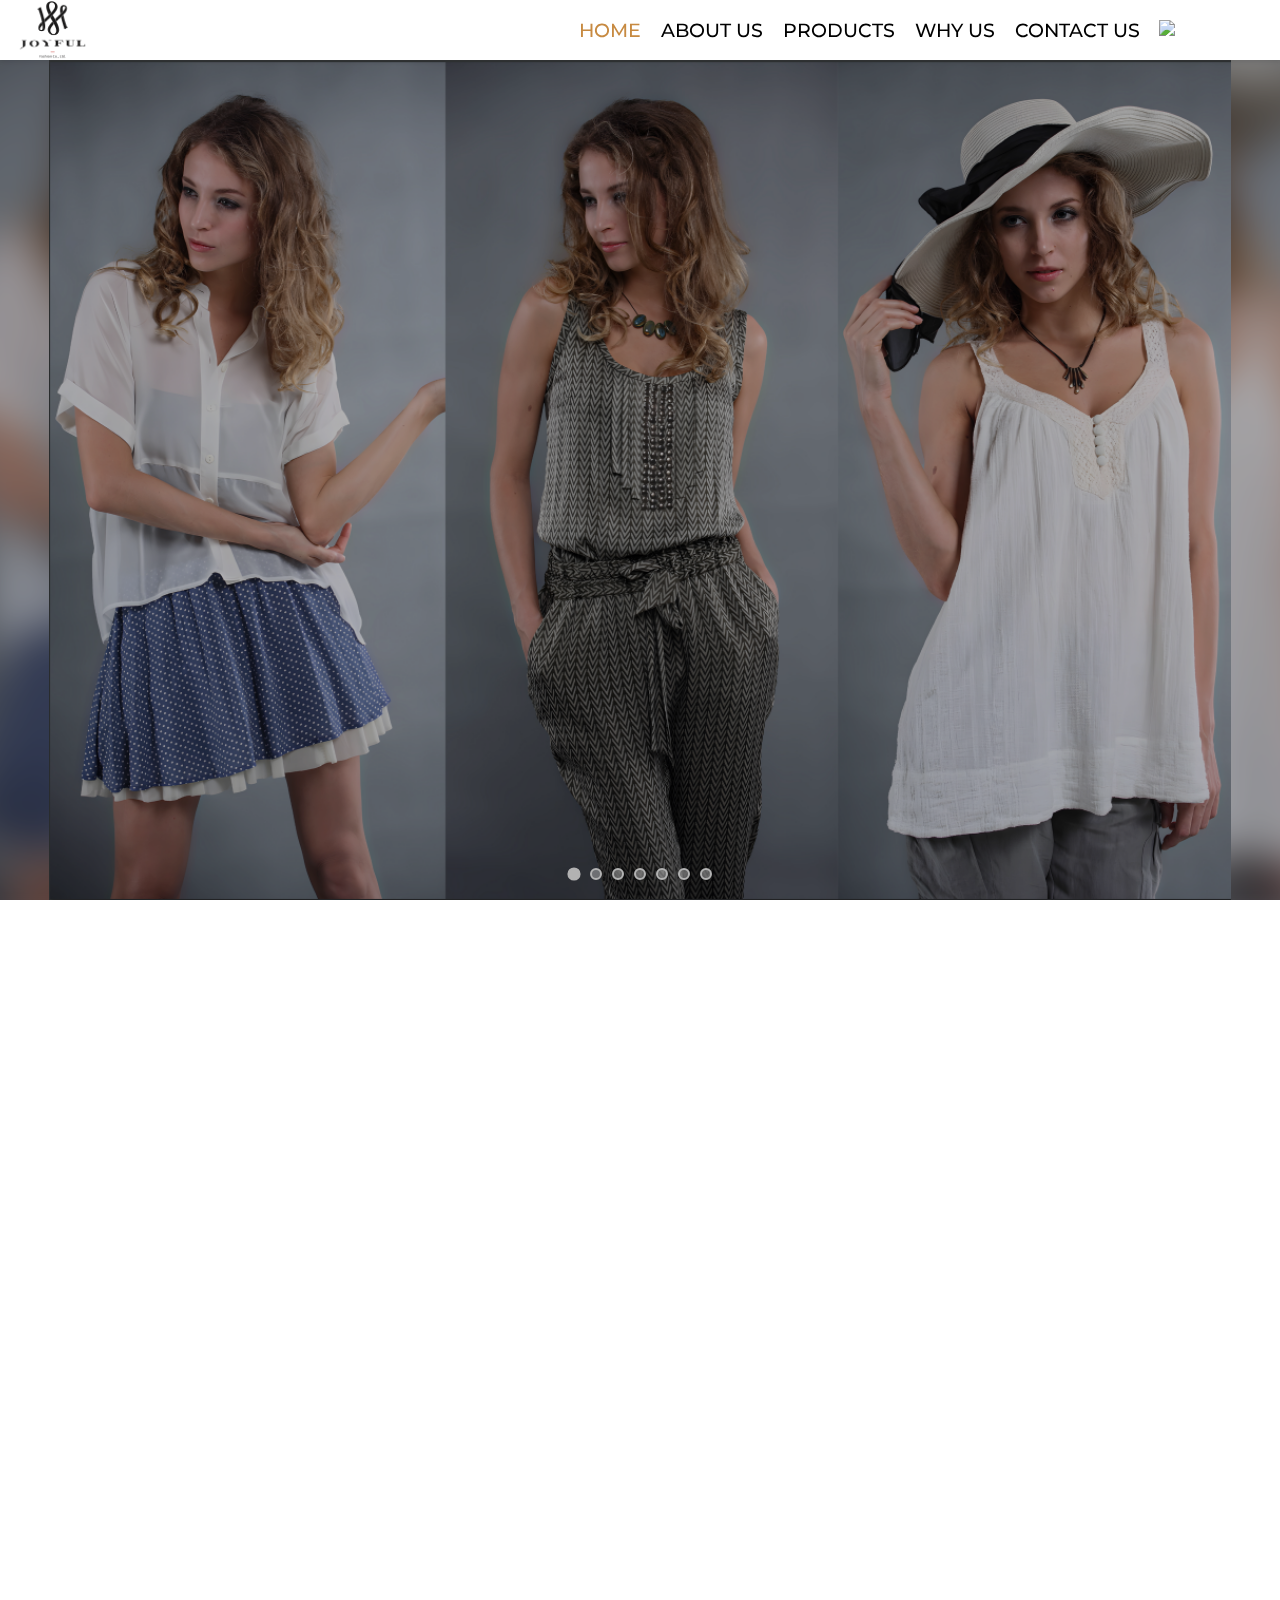
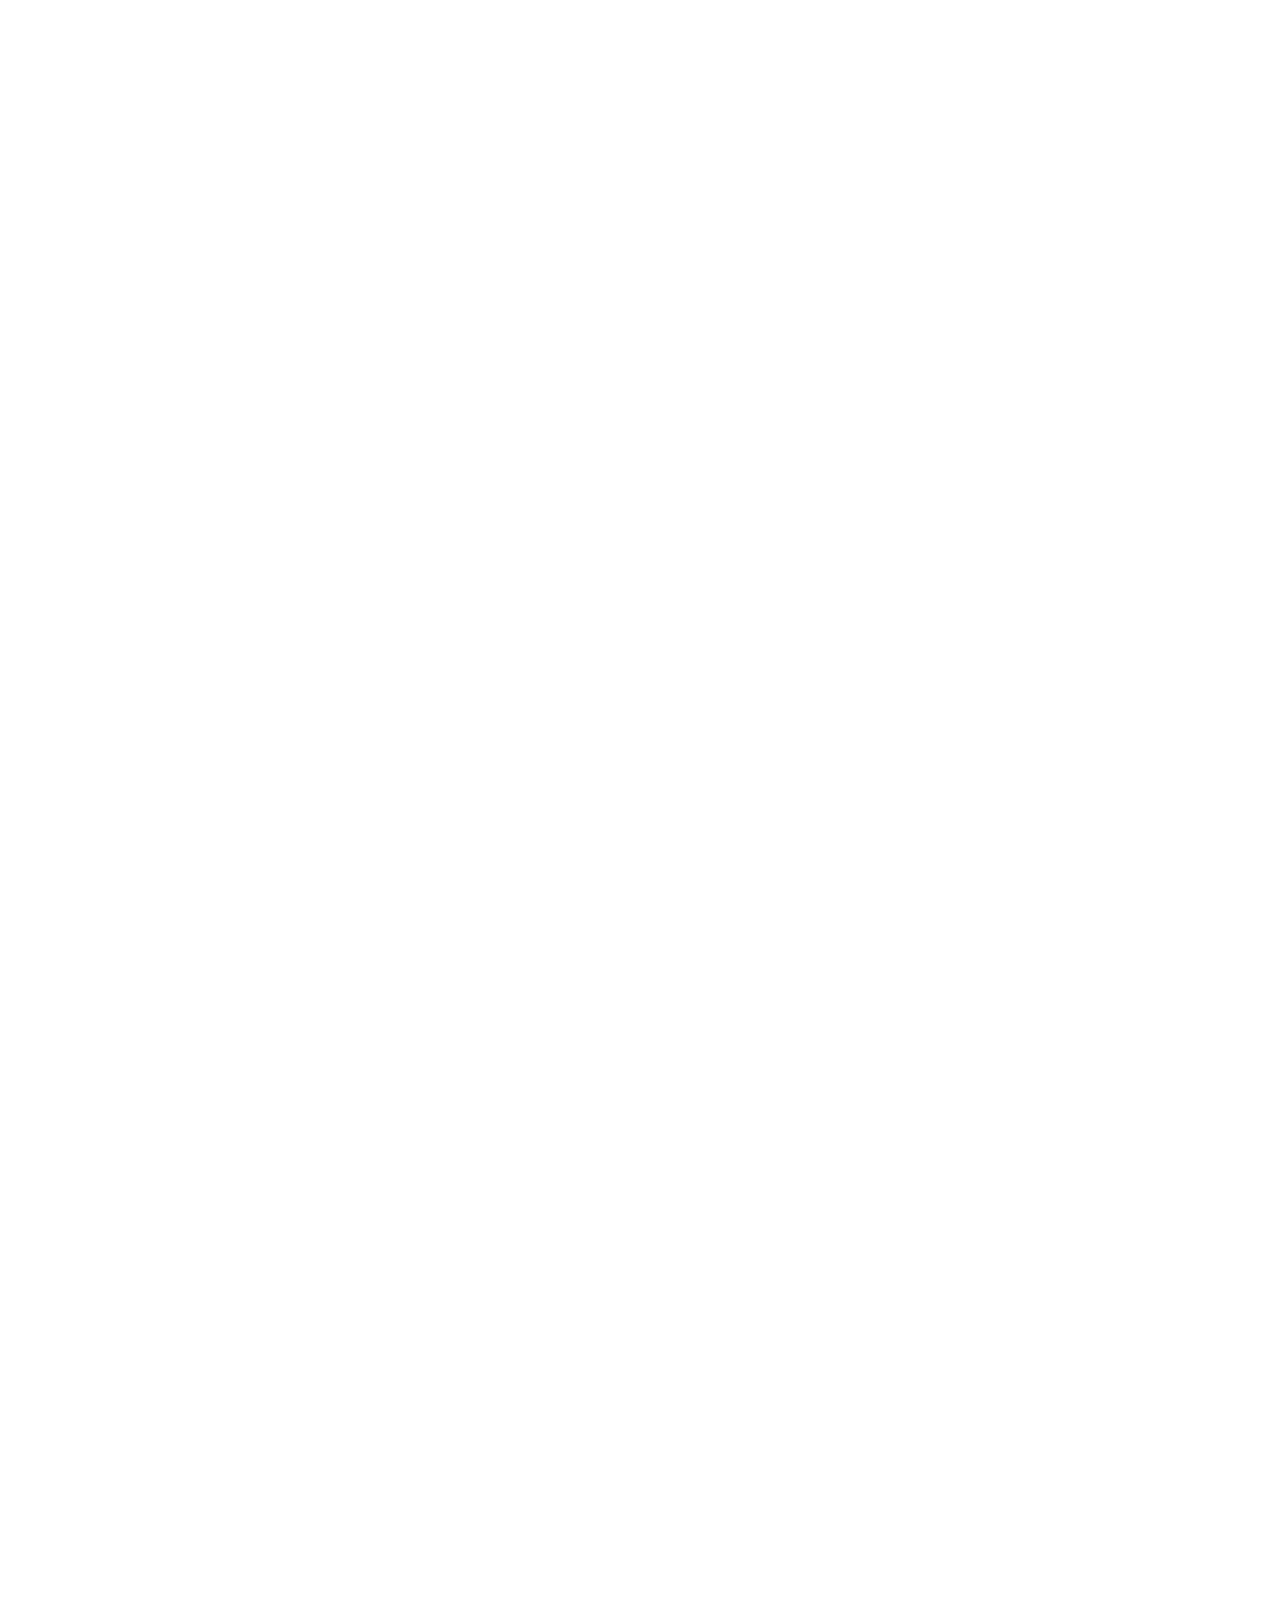
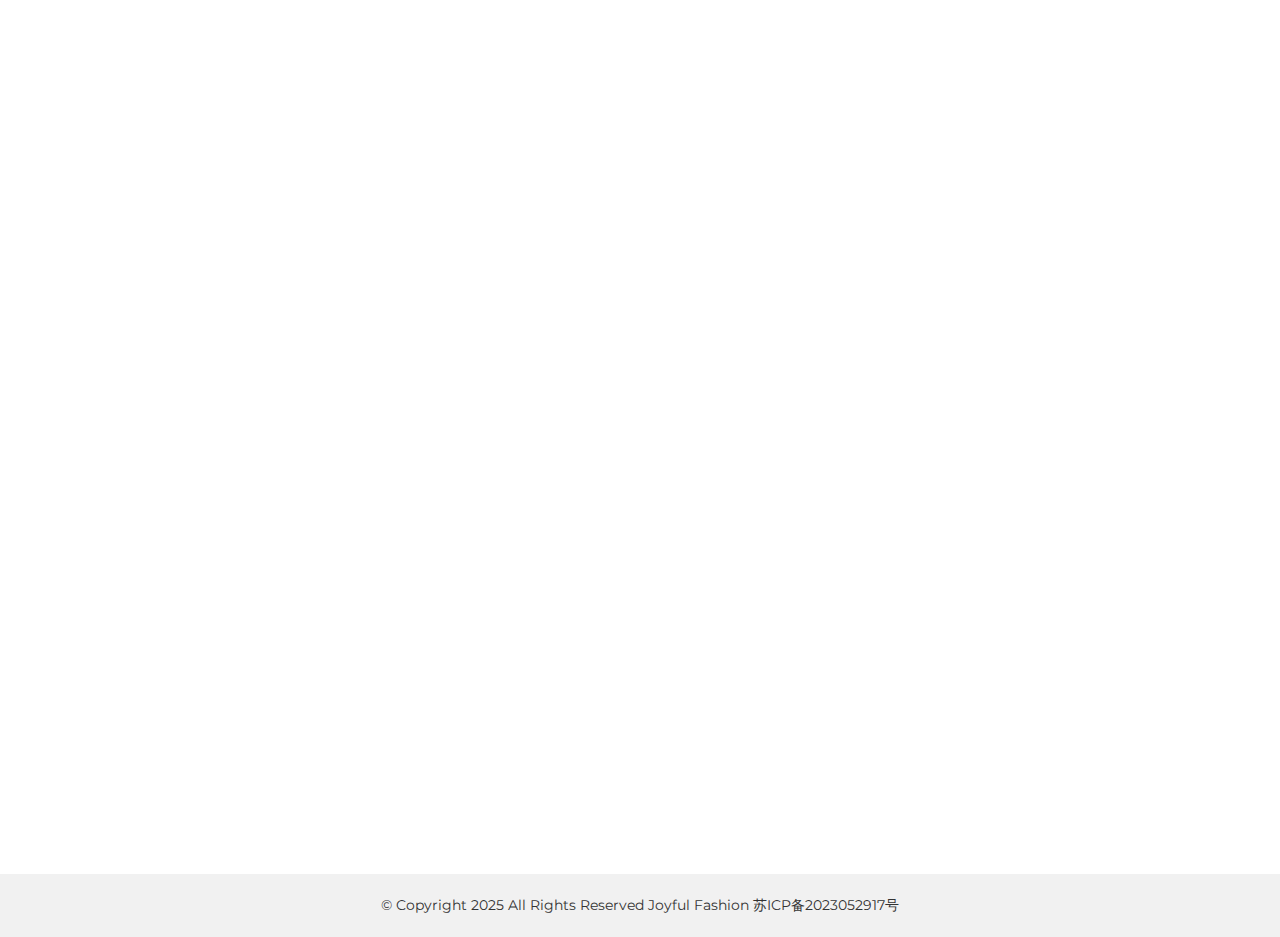
==== commit a4186623: "Nav color change" ====
--- a/index.html
+++ b/index.html
@@ -139,17 +139,24 @@
     .read-more-btn {
       display: inline-block;
       padding: 10px 20px;
-      background: rgb(207, 62, 62); /* gold background */
+      background: rgb(199, 138, 65); /* gold background */
       color: #fff;
       text-decoration: none;
       border-radius: 4px;
       transition: background 0.3s ease;
     }
     .read-more-btn:hover {
-      background: rgb(207, 62, 62);
+      background: rgb(199, 138, 65);
     }
 
     /* Product Section */
+    .product-container {
+      display: grid;
+      grid-template-columns: repeat(5, 1fr); /* 默认一行显示5列 */
+      gap: 20px; /* 每个格子间距 */
+      max-width: 1200px; /* 设个最大宽度可选 */
+      margin: 0 auto;    /* 水平居中可选 */
+    }
     .products {
       display: grid;
       grid-template-columns: repeat(auto-fit, minmax(250px, 1fr));
@@ -282,7 +289,7 @@
     #contact .btn {
       display: inline-block;
       padding: 10px 20px;
-      background: rgb(207, 62, 62);
+      background: rgb(199, 138, 65);
       color: #fff;
       text-decoration: none;
       border-radius: 4px;
@@ -313,7 +320,7 @@
             <li><a href="product/top.html" data-i18n="product.top">Top</a></li>
             <li><a href="product/dress.html" data-i18n="product.dress">Dress</a></li>
             <li><a href="product/seamless.html" data-i18n="product.seamless">Seamless</a></li>
-            <li><a href="product/coats.html" data-i18n="product.coat">Coat</a></li>
+            <li><a href="product/coats.html" data-i18n="product.coat">Coat & Jacket</a></li>
             <li><a href="product/pants.html" data-i18n="product.pants">Pants</a></li>
           </ul>
         </li>
@@ -444,7 +451,7 @@
       <div class="product">
         <a href="top.html">
           <img src="public/media/Cover/top.JPG" alt="Top" />
-          <h3 data-i18n="product.top">Tops</h3>
+          <h3 data-i18n="product.top">Top</h3>
         </a>
       </div>
       <div class="product">
@@ -462,7 +469,7 @@
       <div class="product">
         <a href="coats.html">
           <img src="public/media/Cover/coat.JPG" alt="Coats" />
-          <h3 data-i18n="product.coat">Coats</h3>
+          <h3 data-i18n="product.coat">Coat & Jacket</h3>
         </a>
       </div>
       <div class="product">
--- a/public/css/style.css
+++ b/public/css/style.css
@@ -7,7 +7,7 @@
 
 :root {
   --header-height: 60px; /* Initial header height */
-  --accent-color: rgb(207, 62, 62); /* Bright accent color */
+  --accent-color: rgb(199, 138, 65); /* Bright accent color */
   --font-family: 'Montserrat', sans-serif;
 }
 
@@ -23,7 +23,7 @@
   top: 0;
   width: 100%;
   height: var(--header-height);
-  background: #111;
+  background: white;
   box-shadow: 0 2px 4px rgba(0, 0, 0, 0.1);
   z-index: 100;
   transition: all 0.3s ease-in-out;
@@ -31,7 +31,7 @@
 
 header.scrolled {
   height: 60px; /* Shrinks the header */
-  background: rgba(17, 17, 17, 0.95); /* Slightly transparent/darker */
+  background: white; /* Slightly transparent/darker */
   box-shadow: 0 4px 6px rgba(0, 0, 0, 0.3);
 }
 
@@ -72,7 +72,7 @@
 
 .nav-links li a {
   text-decoration: none;
-  color: #fff;
+  color: black;  /* nav 字体颜色*/
   font-weight: 500;
   font-size: 1.2rem;
   transition: color 0.3s;
@@ -93,7 +93,7 @@
   position: absolute;
   top: 100%;
   left: 0;
-  background: #111;
+  background: white;
   padding: 10px 0;
   min-width: 150px;
   border-radius: 4px;
@@ -541,7 +541,7 @@
 }
 
 .lang-dropdown a:hover {
-  background: rgb(207, 62, 62);
+  background: rgb(199, 138, 65);
 }
 
 .lang-dropdown img {
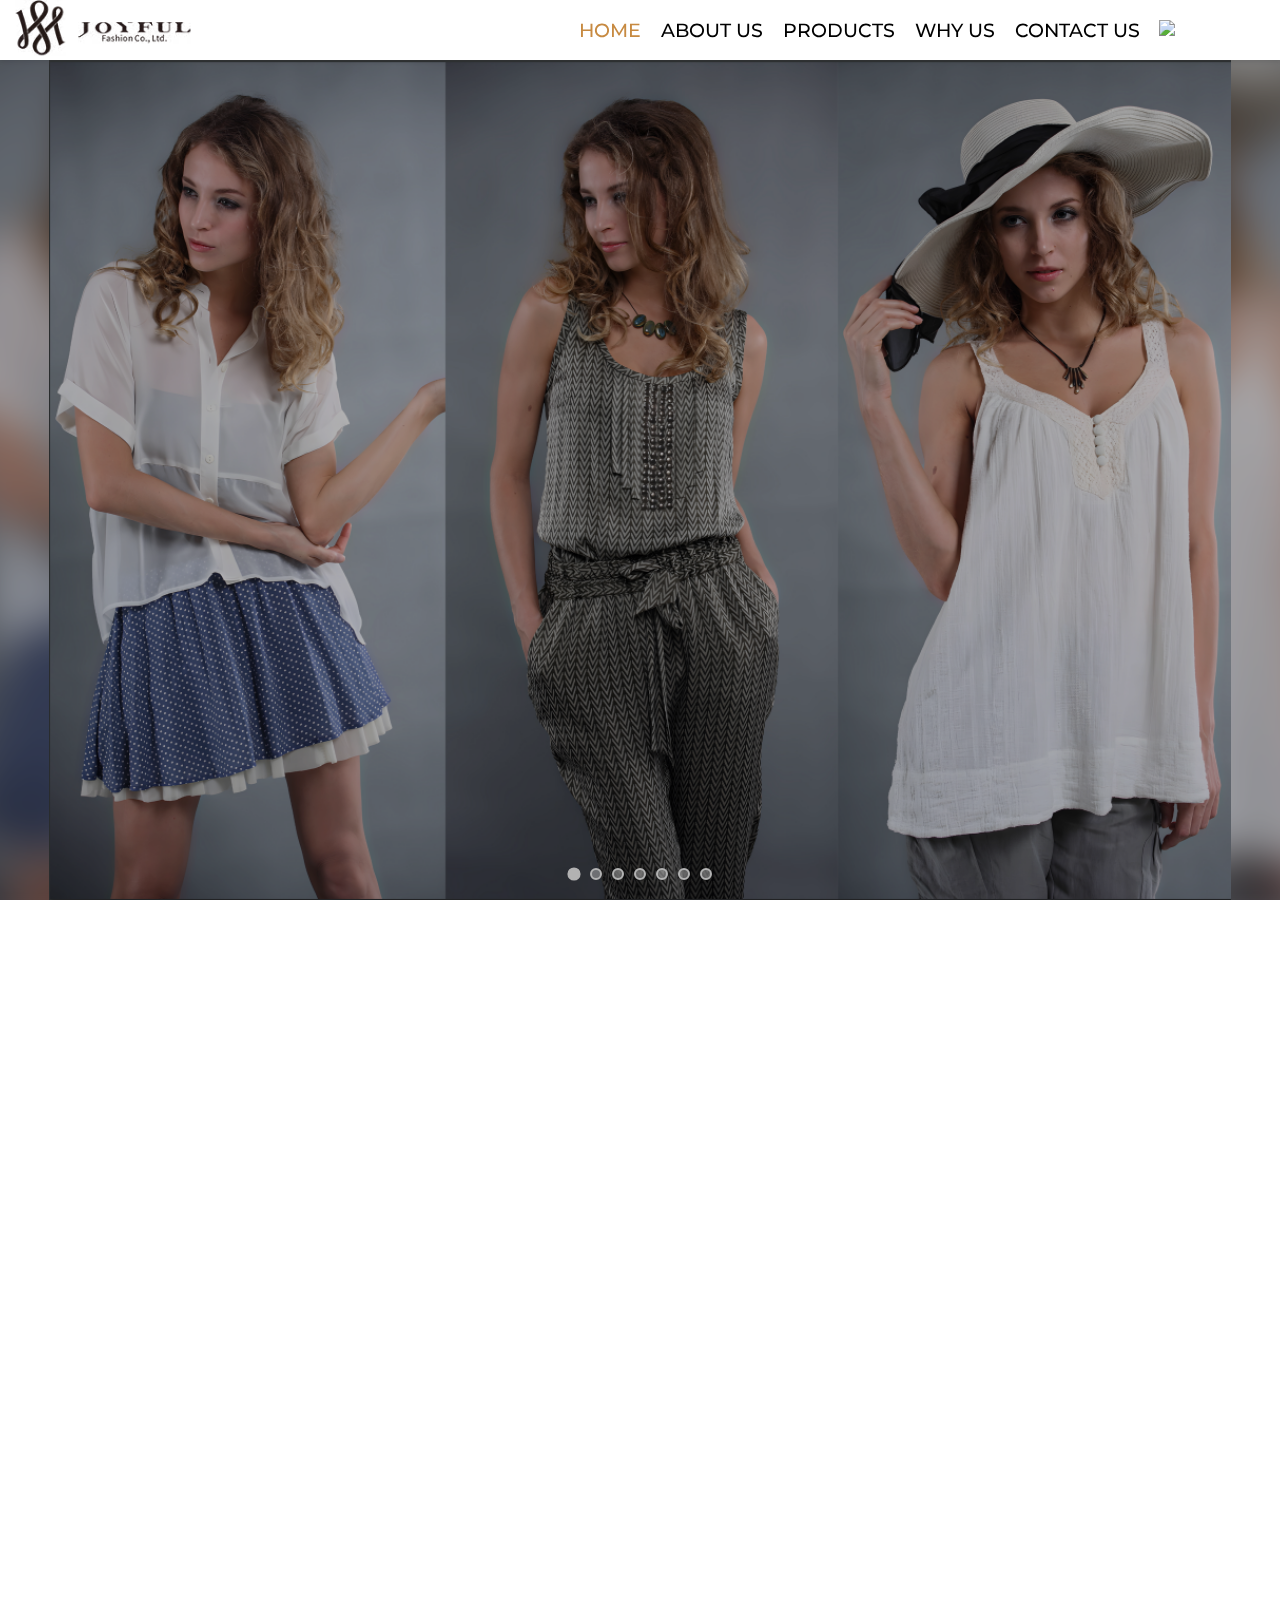
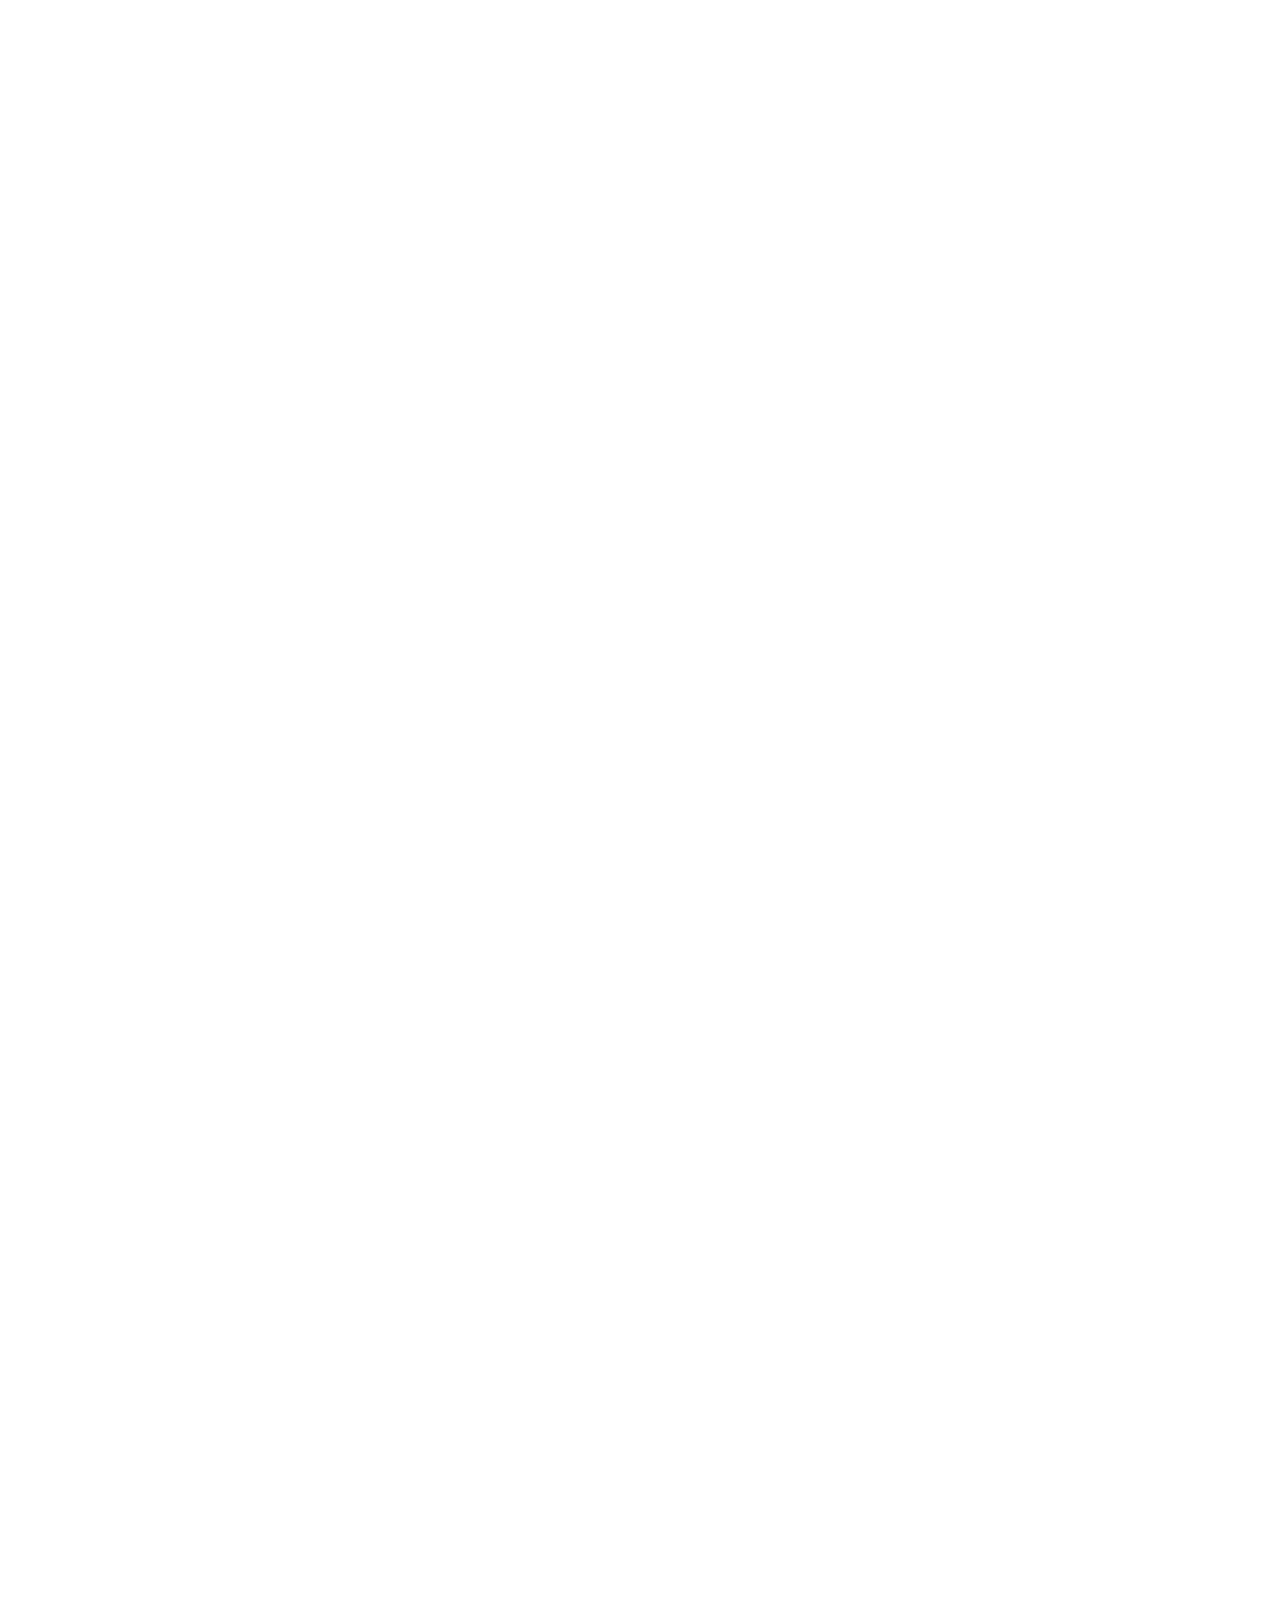
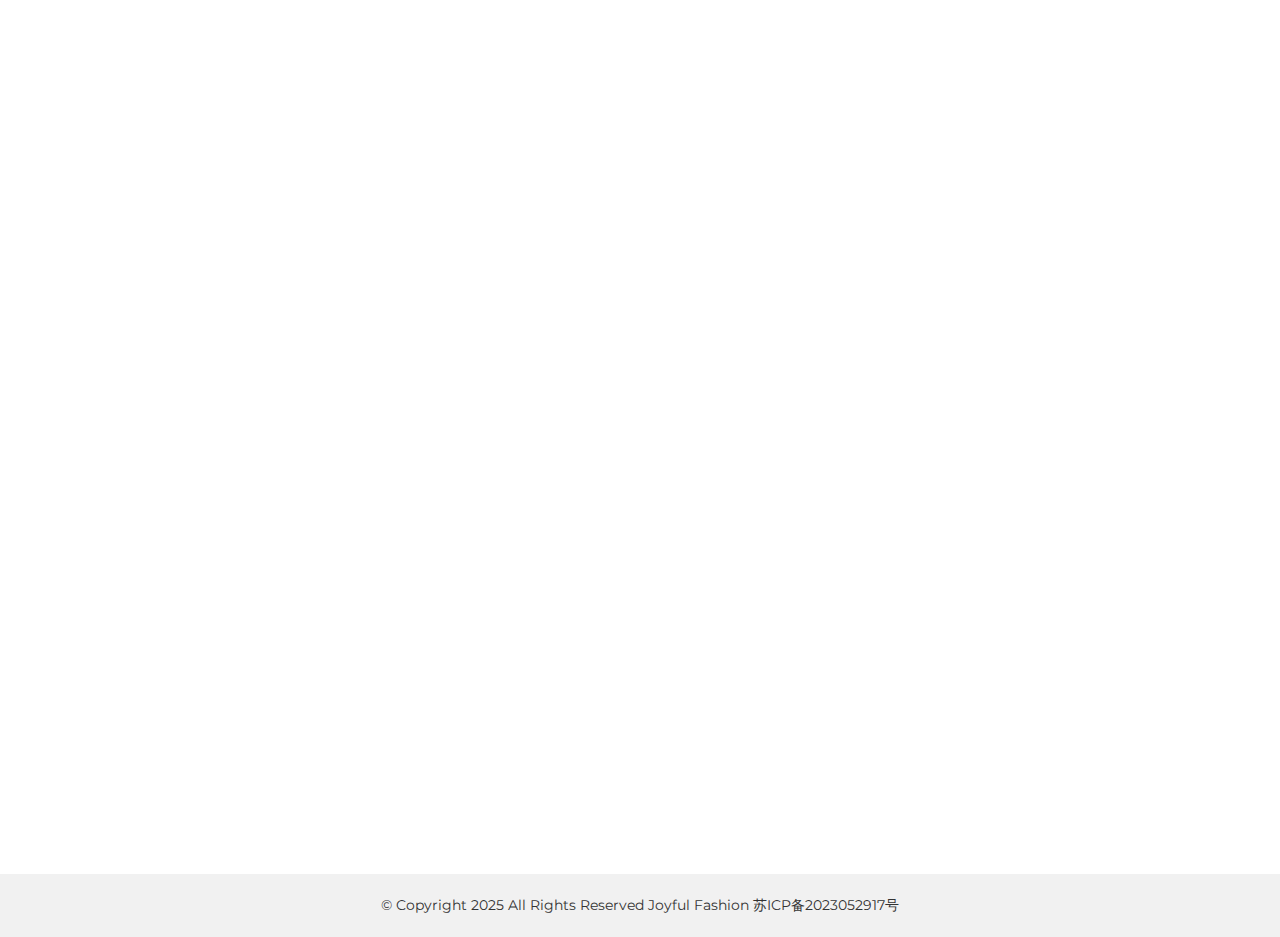
==== commit 793547fd: "Update index.html" ====
--- a/index.html
+++ b/index.html
@@ -321,7 +321,7 @@
             <li><a href="product/dress.html" data-i18n="product.dress">Dress</a></li>
             <li><a href="product/seamless.html" data-i18n="product.seamless">Seamless</a></li>
             <li><a href="product/coats.html" data-i18n="product.coat">Coat & Jacket</a></li>
-            <li><a href="product/pants.html" data-i18n="product.pants">Pants</a></li>
+            <li><a href="product/pants.html" data-i18n="product.pants">Bottom</a></li>
           </ul>
         </li>
         <li>
@@ -449,33 +449,33 @@
     <h2 data-i18n="products.title">Products</h2>
     <div class="products">
       <div class="product">
-        <a href="top.html">
+        <a href="product/top.html">
           <img src="public/media/Cover/top.JPG" alt="Top" />
           <h3 data-i18n="product.top">Top</h3>
         </a>
       </div>
       <div class="product">
-        <a href="dress.html">
+        <a href="product/dress.html">
           <img src="public/media/Cover/dress.JPG" alt="Dress" />
           <h3 data-i18n="product.dress">Dress</h3>
         </a>
       </div>
       <div class="product">
-        <a href="seamless.html">
+        <a href="product/seamless.html">
           <img src="public/media/Cover/seamless.JPG" alt="Seamless" />
           <h3 data-i18n="product.seamless">Seamless</h3>
         </a>
       </div>
       <div class="product">
-        <a href="coats.html">
+        <a href="product/coats.html">
           <img src="public/media/Cover/coat.JPG" alt="Coats" />
           <h3 data-i18n="product.coat">Coat & Jacket</h3>
         </a>
       </div>
       <div class="product">
-        <a href="pants.html">
+        <a href="product/pants.html">
           <img src="public/media/Cover/pants.JPG" alt="Pants" />
-          <h3 data-i18n="product.pants">Pants</h3>
+          <h3 data-i18n="product.pants">Bottom</h3>
         </a>
       </div>
     </div>
--- a/public/css/style.css
+++ b/public/css/style.css
@@ -31,7 +31,7 @@
 
 header.scrolled {
   height: 60px; /* Shrinks the header */
-  background: white; /* Slightly transparent/darker */
+  background: rgba(255, 255, 255, 0.9); /* Slightly transparent/darker */
   box-shadow: 0 4px 6px rgba(0, 0, 0, 0.3);
 }
 
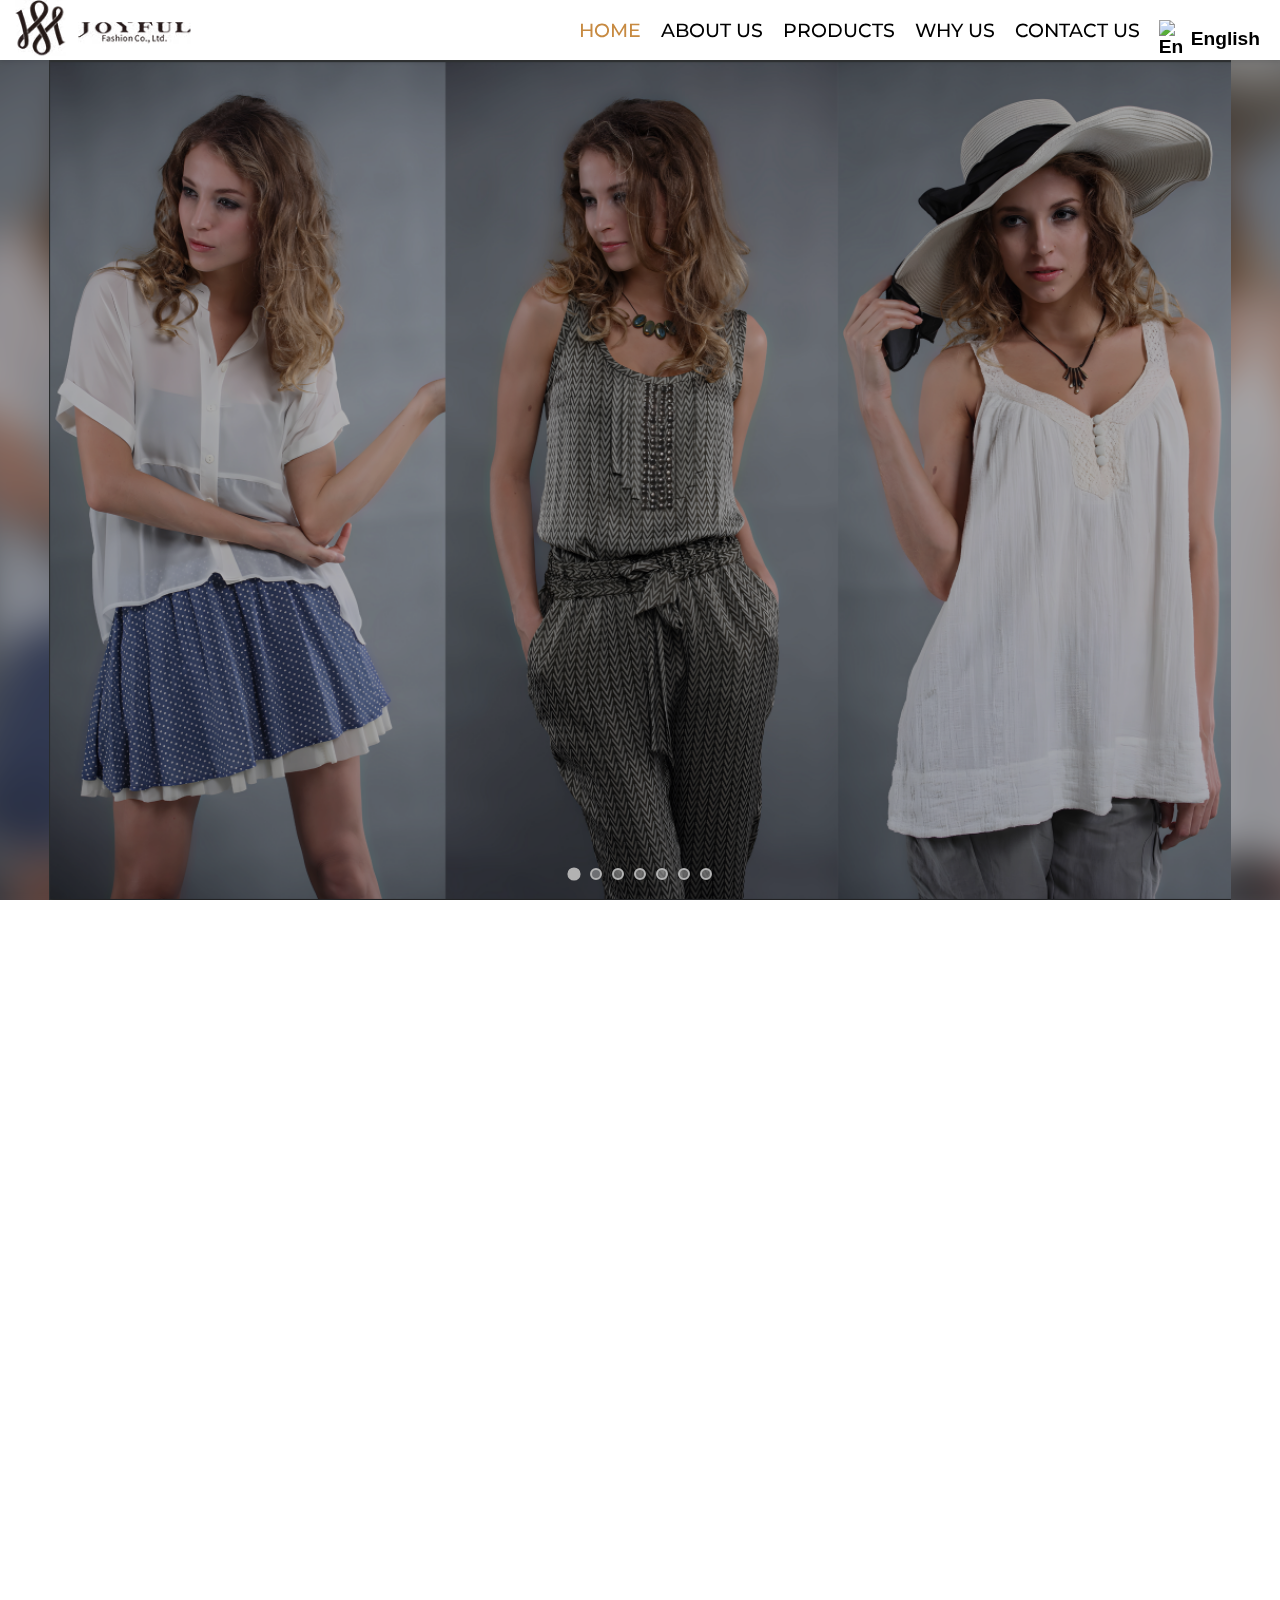
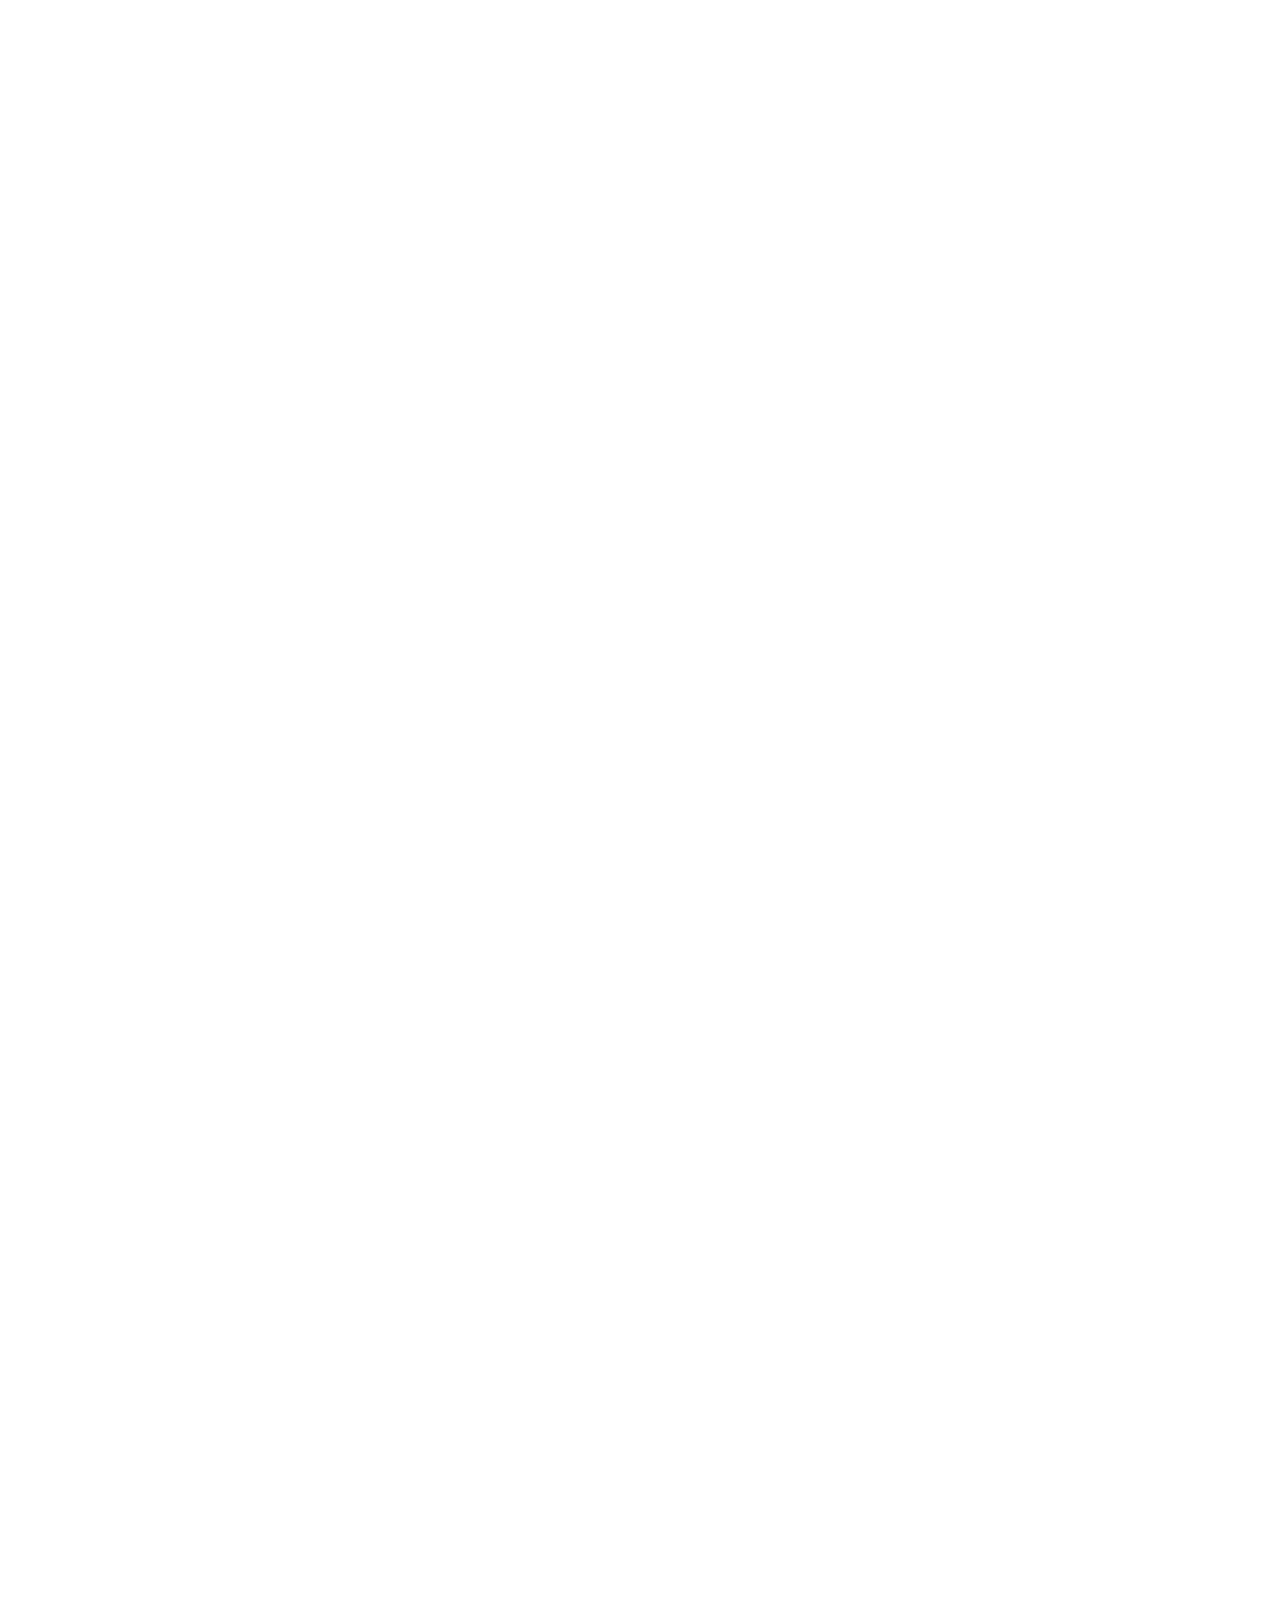
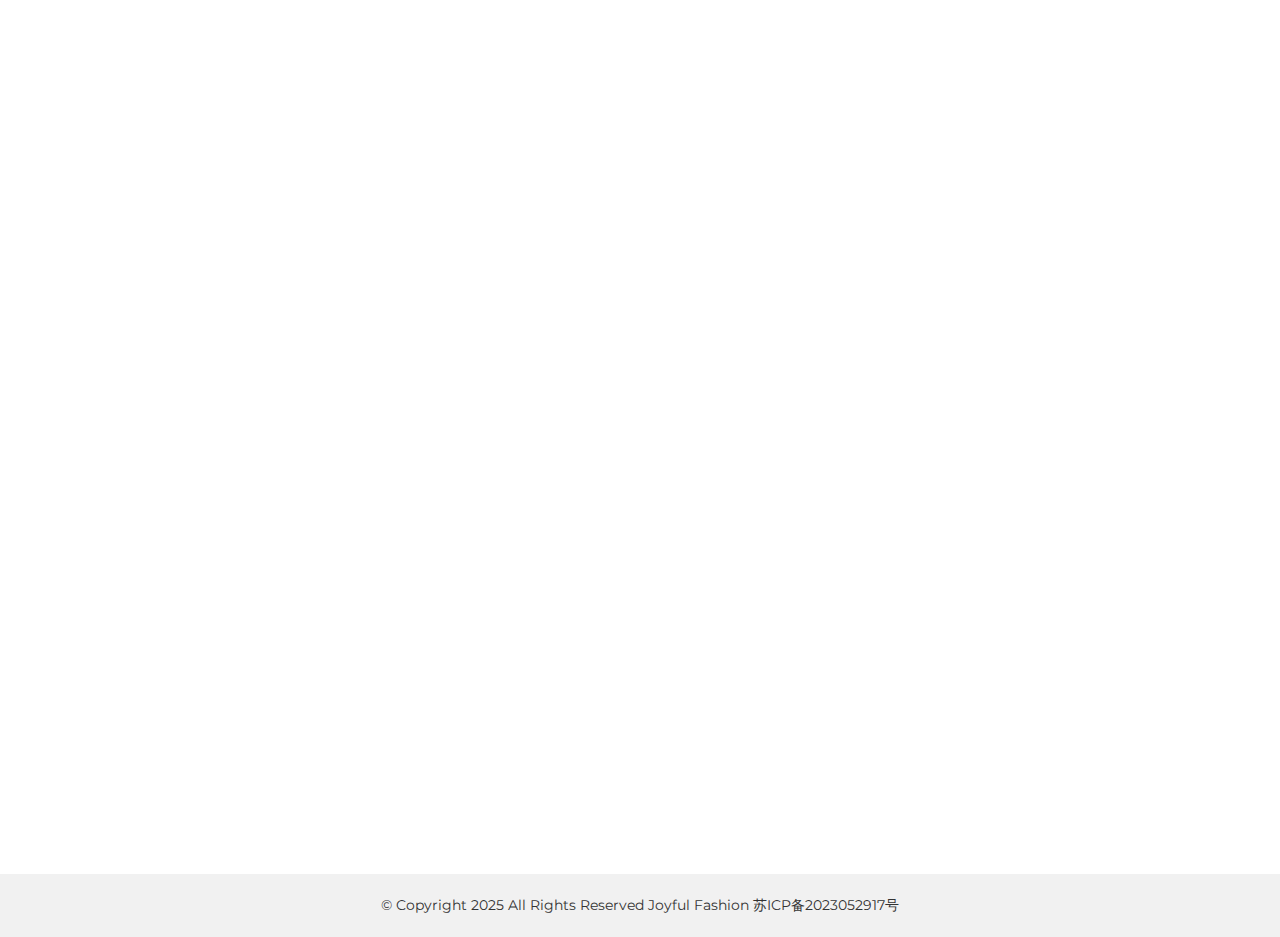
==== commit a6b9a449: "responsive update" ====
--- a/index.html
+++ b/index.html
@@ -73,7 +73,7 @@
     }
     .dots {
       position: absolute;
-      bottom: 20px;
+      Bottom: 20px;
       left: 50%;
       transform: translateX(-50%);
       display: flex;
@@ -133,7 +133,7 @@
       color: #333;
     }
     .about-text p {
-      margin-bottom: 20px;
+      margin-Bottom: 20px;
     }
     /* Updated Read More Button (Learn More) - now gold */
     .read-more-btn {
@@ -206,7 +206,7 @@
 
     #advantage h2 {
       font-size: 2rem;
-      margin-bottom: 20px;
+      margin-Bottom: 20px;
     }
 
     /* Grid layout for three images */
@@ -279,10 +279,10 @@
       text-align: center;
     }
     #contact h2 {
-      margin-bottom: 20px;
+      margin-Bottom: 20px;
     }
     #contact p {
-      margin-bottom: 20px;
+      margin-Bottom: 20px;
       color: #333;
       font-size: 1.1rem;
     }
@@ -298,13 +298,21 @@
     #contact .btn:hover {
       background: #555;
     }
+    /* 移动端覆盖，取消绝对定位 */
+    @media (max-width: 768px) {
+      #about .read-more-btn {
+        position: static !important;  /* 不再使用绝对定位 */
+        margin-top: 20px !important;  /* 给按钮与文字留一些间距 */
+      }
+    }
 
     /* Other sections (Products, etc.) remain unchanged... */
   </style>
 </head>
 <body>
   <!-- Fixed Navigation Header -->
-  <header id="header">
+  <!-- 桌面版导航 -->
+  <header class="desktop-header">
     <nav>
       <div class="logo">
         <a href="index.html">
@@ -312,7 +320,7 @@
         </a>
       </div>
       <ul class="nav-links">
-        <li><a href="index.html" data-i18n="nav.home"  class="active">Home</a></li>
+        <li><a href="index.html" data-i18n="nav.home" class="active">Home</a></li>
         <li><a href="about.html" data-i18n="nav.about">About Us</a></li>
         <li>
           <a href="products.html" data-i18n="nav.products">Products</a>
@@ -324,14 +332,54 @@
             <li><a href="product/pants.html" data-i18n="product.pants">Bottom</a></li>
           </ul>
         </li>
-        <li>
-          <a href="advantages.html" data-i18n="nav.whyus">Why Us</a>
-        </li>
+        <li><a href="advantages.html" data-i18n="nav.whyus">Why Us</a></li>
         <li><a href="contact.html" data-i18n="nav.contact">Contact Us</a></li>
       </ul>
     </nav>
   </header>
-  
+
+  <!-- ========== 手机端导航（顶部区域） ========== -->
+  <header class="mobile-header">
+    <nav class="mobile-nav">
+      <div class="logo">
+        <img src="public/media/log_phone.png" alt="Logo">
+      </div>
+      <!-- 汉堡菜单按钮 -->
+      <button class="menu-toggle" aria-label="Toggle Menu">
+        <span class="hamburger">
+          <span></span>
+          <span></span>
+          <span></span>
+        </span>
+      </button>
+    </nav>
+  </header>
+
+  <!-- ========== 模糊覆盖层 ========== -->
+  <div class="menu-overlay"></div>
+
+  <!-- ========== 右侧弹出菜单 ========== -->
+  <div class="mobile-menu">
+    <!-- “X” 关闭按钮 -->
+    <button class="menu-close" aria-label="Close Menu">&times;</button>
+    <ul>
+      <li><a href="index.html" data-i18n="nav.home" class="active">Home</a></li>
+      <li><a href="about.html" data-i18n="nav.about">About Us</a></li>
+      <li class="has-submenu">
+        <a href="products.html" data-i18n="nav.products">Products</a>
+        <ul class="submenu">
+          <li><a href="product/top.html" data-i18n="product.top">Top</a></li>
+          <li><a href="product/dress.html" data-i18n="product.dress">Dress</a></li>
+          <li><a href="product/seamless.html" data-i18n="product.seamless">Seamless</a></li>
+          <li><a href="product/coats.html" data-i18n="product.coat">Coat & Jacket</a></li>
+          <li><a href="product/pants.html" data-i18n="product.pants">Bottom</a></li>
+        </ul>
+      </li>
+      <li><a href="advantages.html" data-i18n="nav.whyus">Why Us</a></li>
+      <li><a href="contact.html" data-i18n="nav.contact">Contact Us</a></li>
+    </ul>
+  </div>
+
   <!-- Language Selector -->
   <div class="language-selector">
     <button class="lang-btn">
--- a/public/css/style.css
+++ b/public/css/style.css
@@ -124,6 +124,181 @@
 .nav-text {
   transform: translateX(-40px);
 }
+/* 默认显示桌面版导航 */
+.desktop-header {
+  display: block;
+}
+
+/* 默认隐藏手机端导航 + 侧边菜单 + 覆盖层 */
+.mobile-header {
+  display: none;
+}
+.mobile-menu {
+  display: none;
+}
+.menu-overlay {
+  display: none;
+}
+
+/* ========== 针对小屏幕设备 ========== */
+
+@media (max-width: 768px) {
+  /* 隐藏桌面版导航 */
+  .desktop-header {
+    display: none;
+  }
+  
+  /* 显示手机端导航（顶部条） */
+  .mobile-header {
+    display: block;
+  }
+
+  /* 外层导航容器：LOGO 在左，菜单按钮在右 */
+  .mobile-nav {
+    display: flex;
+    align-items: center;
+    justify-content: space-between; 
+    padding: 0 20px;
+    height: 60px; /* 视需求而定 */
+    position: relative;
+  }
+
+  /* LOGO 居中：可根据需要移除
+     若要 LOGO 在左侧，就不需以下两行 */
+  .logo {
+    position: absolute;
+    left: 50%;
+    transform: translateX(-50%);
+    z-index: 101;
+  }
+
+  /* 汉堡按钮整体 */
+  .menu-toggle {
+    display: flex;
+    align-items: center;
+    background: none;
+    border: none;
+    cursor: pointer;
+    margin-right: auto; /* 如果想让按钮在最右，可以改成 margin-left: auto */
+    z-index: 102;
+  }
+  .hamburger {
+    position: relative;
+    width: 20px;
+    height: 16px;
+    margin-right: 8px;
+  }
+  .hamburger span {
+    display: block;
+    position: absolute;
+    height: 2px;
+    width: 100%;
+    background: #000;
+    left: 0;
+    transition: all 0.3s ease;
+  }
+  .hamburger span:nth-child(1) {
+    top: 0;
+  }
+  .hamburger span:nth-child(2) {
+    top: 7px; 
+  }
+  .hamburger span:nth-child(3) {
+    top: 14px;
+  }
+
+  /* ========== 全屏覆盖层（模糊背景） ========== */
+  .menu-overlay {
+    position: fixed;
+    top: 0;
+    left: 0;
+    width: 100%;
+    height: 100%;
+    z-index: 300; /* 在页面之上，但在菜单之下 */
+    background: rgba(255, 255, 255, 0.3); /* 半透明白 */
+    backdrop-filter: blur(5px);           
+    -webkit-backdrop-filter: blur(5px);
+    transition: opacity 0.3s ease;
+  }
+  /* 覆盖层显示时 */
+  .menu-overlay.active {
+    display: block;
+  }
+
+  /* ========== 右侧弹出菜单 ========== */
+  .mobile-menu {
+    position: fixed;
+    top: 0;
+    right: 0;
+    width: 250px;
+    height: 100%;
+    background: #fff;
+    box-shadow: -2px 0 4px rgba(0, 0, 0, 0.2);
+    z-index: 500;  /* 高于覆盖层 */
+    padding: 20px;
+    overflow-y: auto;
+    animation: none; /* 初始无动画 */
+  }
+  /* 默认隐藏 */
+  .mobile-menu:not(.active) {
+    display: none;
+  }
+  /* 激活时显示 + 动画 */
+  .mobile-menu.active {
+    display: block;
+    animation: slideIn 0.3s forwards;
+  }
+
+  /* “X” 关闭按钮 */
+  .menu-close {
+    position: absolute;
+    top: 20px;
+    right: 20px;
+    font-size: 2rem;
+    background: none;
+    border: none;
+    cursor: pointer;
+    color: #000;
+  }
+
+  @keyframes slideIn {
+    from { transform: translateX(100%); }
+    to   { transform: translateX(0); }
+  }
+
+  /* 菜单列表样式 */
+  .mobile-menu ul {
+    list-style: none;
+    margin-top: 60px; /* 给顶部留空间，避免被关闭按钮覆盖 */
+    padding: 0;
+  }
+  .mobile-menu li {
+    margin-bottom: 8px;
+  }
+  .mobile-menu li a {
+    text-decoration: none;
+    color: #000;
+    font-size: 1.2rem;
+    display: block;
+    padding: 8px;
+  }
+  .mobile-menu li a:hover {
+    color: var(--accent-color, #c78a41);
+  }
+  /* 子菜单直接显示（如不需要点击展开） */
+  .mobile-menu li .submenu {
+    display: block !important;
+    padding-left: 20px;
+    margin: 0; /* 重置 margin */
+  }
+  .mobile-menu li .submenu li {
+    margin-bottom: 0px;
+  }
+  .mobile-menu li .submenu li a {
+    font-size: 1rem;
+  }
+}
+
 
 /* --------------------- */
 /* Hero Section         */
@@ -152,7 +327,7 @@
   top: 0;
   left: 0;
   right: 0;
-  bottom: 0;
+  Bottom: 0;
   background: rgba(0, 0, 0, 0.4);
   z-index: 1;
 }
@@ -175,13 +350,13 @@
 .hero-content h2 {
   animation-delay: 0.3s;
   font-size: 3rem;
-  margin-bottom: 20px;
+  margin-Bottom: 20px;
 }
 
 .hero-content p {
   animation-delay: 0.6s;
   font-size: 1.2rem;
-  margin-bottom: 30px;
+  margin-Bottom: 30px;
 }
 
 .hero-content .btn {
@@ -274,7 +449,7 @@
 /* About Section Styling */
 /* --------------------- */
 #about h2 {
-  margin-bottom: 40px;
+  margin-Bottom: 40px;
 }
 
 #about .about-container {
@@ -301,7 +476,7 @@
 #about .about-text p {
   line-height: 1.5;
   font-size: 1.1rem;
-  margin-bottom: 1em;
+  margin-Bottom: 1em;
 }
 
 #about .about-text .more-text {
@@ -319,11 +494,11 @@
   border: none;
   padding: 8px 16px;
   cursor: pointer;
-  margin-top: auto; /* pushes the button to the bottom */
+  margin-top: auto; /* pushes the button to the Bottom */
   border-radius: 4px;
   font-size: 1rem;
   position: absolute;
-  bottom: 70px;
+  Bottom: 70px;
 }
 
 
@@ -356,7 +531,7 @@
 
 .dots {
   position: absolute;
-  bottom: 20px;
+  Bottom: 20px;
   left: 50%;
   transform: translateX(-50%);
   display: flex;
@@ -394,7 +569,7 @@
 
 #qualifications h2 {
   font-size: 2.5rem;
-  margin-bottom: 40px;
+  margin-Bottom: 40px;
   color: #000;
 }
 
@@ -423,12 +598,12 @@
   width: 100%;
   height: 200px;
   object-fit: contain;
-  margin-bottom: 15px;
+  margin-Bottom: 15px;
 }
 
 .qualification-card h3 {
   font-size: 1.5rem;
-  margin-bottom: 10px;
+  margin-Bottom: 10px;
   color: #000;
 }
 
@@ -442,7 +617,7 @@
   width: 100%;
   height: 300px; /* Increased from 200px for larger icons */
   object-fit: contain;
-  margin-bottom: 15px;
+  margin-Bottom: 15px;
 }
 
 /* --------------------- */
@@ -495,7 +670,7 @@
   position: fixed;
   right: 20px;
   top: 20px;
-  z-index: 1000;
+  z-index: 400;
   font-family: 'Montserrat', sans-serif;
 }
 
@@ -507,7 +682,7 @@
   align-items: center;
   font-size: 1.2rem;
   font-weight: bold;
-  color: white;
+  color: black;
 }
 
 .lang-btn img {
@@ -521,7 +696,7 @@
   position: absolute;
   right: 0;
   top: 100%;
-  background: black;
+  background: rgba(255, 255, 255, 0.7);
   border: 1px solid #ccc;
   border-radius: 4px;
   margin-top: 5px;
@@ -535,13 +710,13 @@
   align-items: center;
   padding: 8px 12px;
   text-decoration: none;
-  color: white;
+  color: black;
   transition: background 0.3s ease;
   font-size: 1.1rem;
 }
 
 .lang-dropdown a:hover {
-  background: rgb(199, 138, 65);
+  background: rgb(0, 0, 0, 0.6);
 }
 
 .lang-dropdown img {
